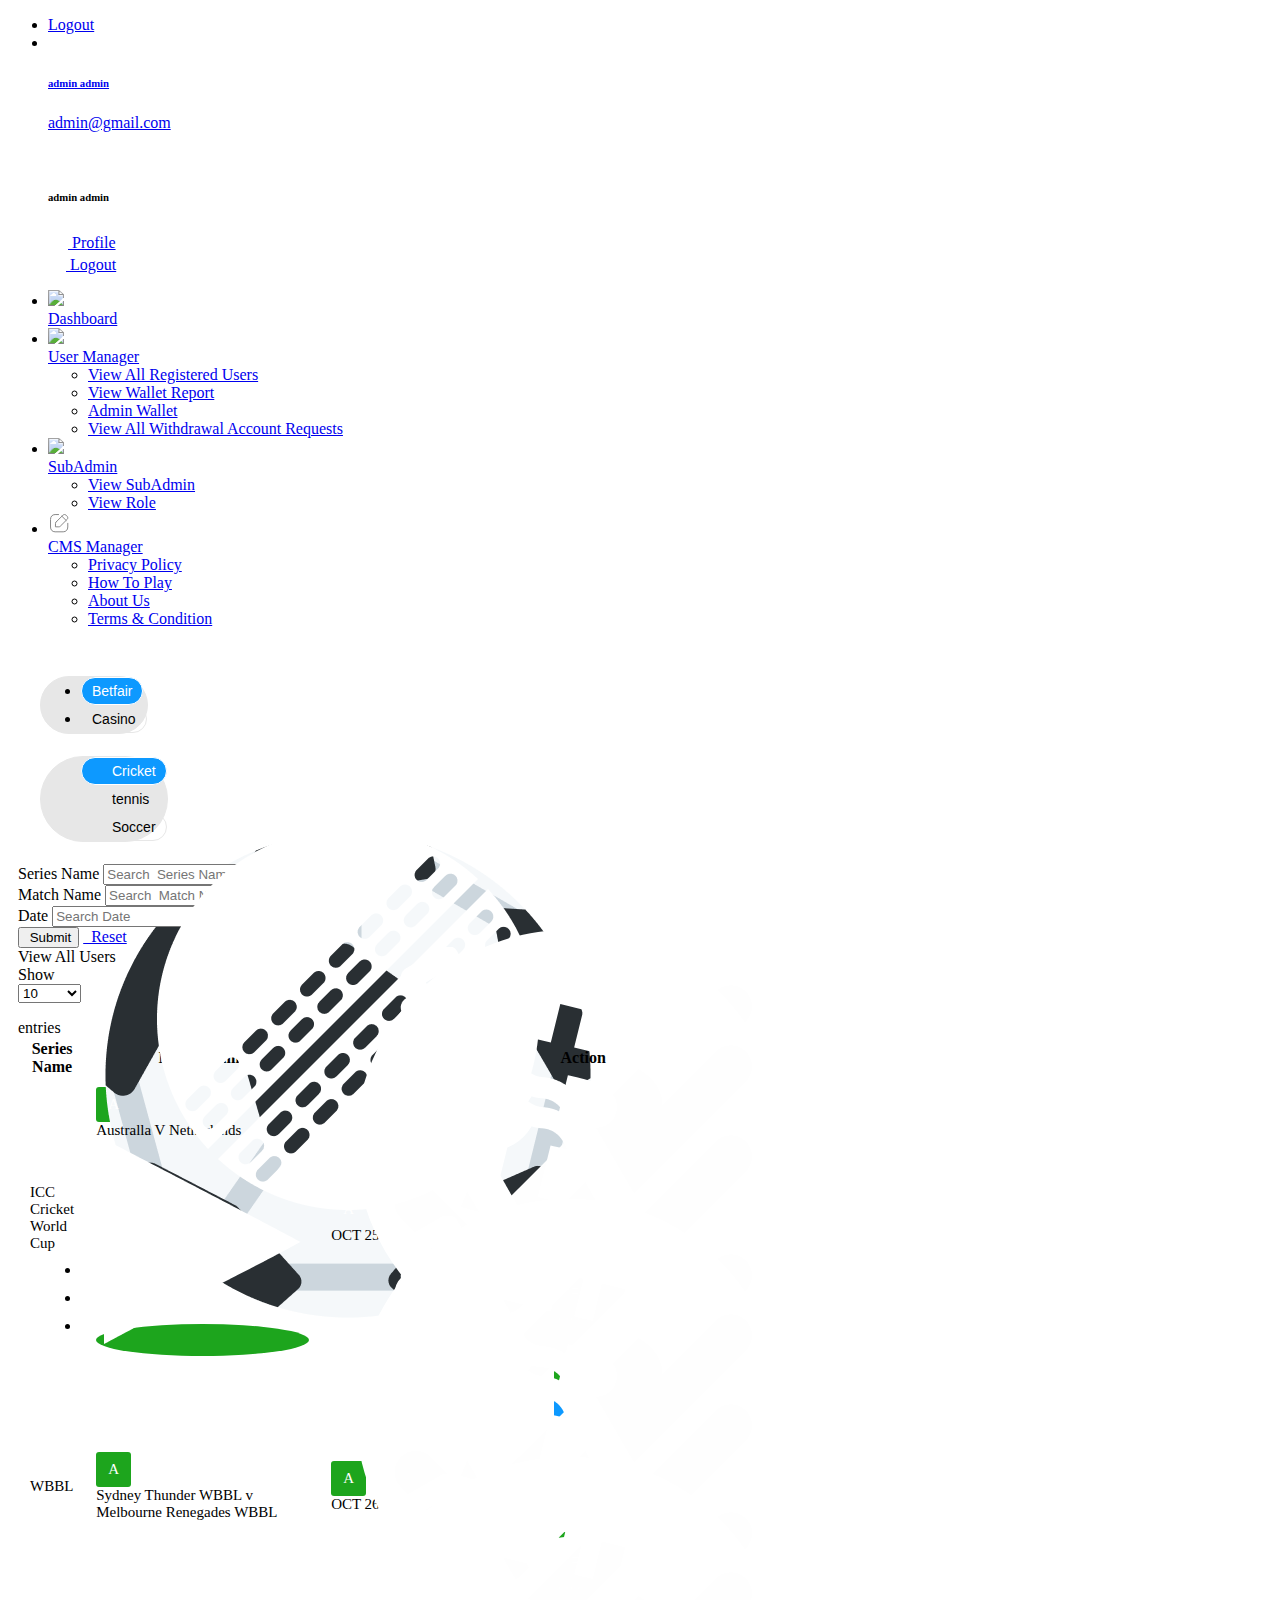
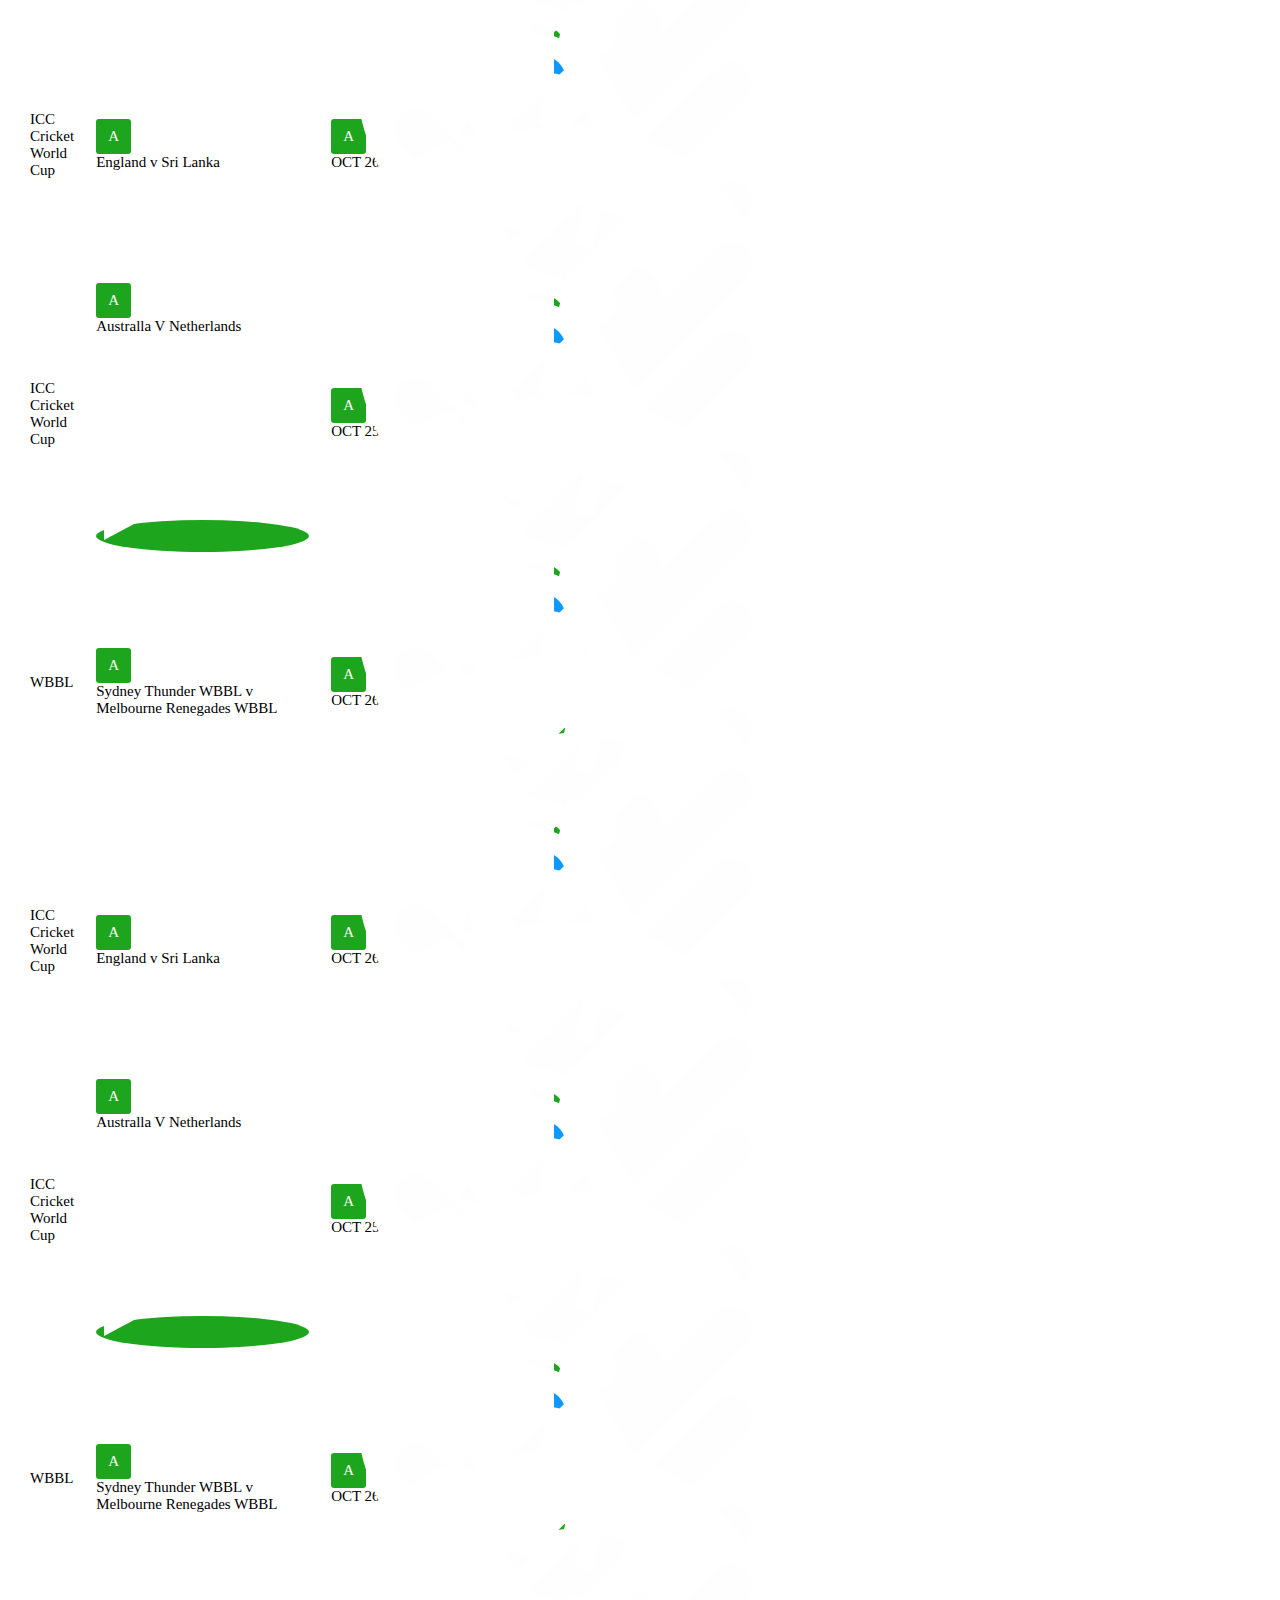
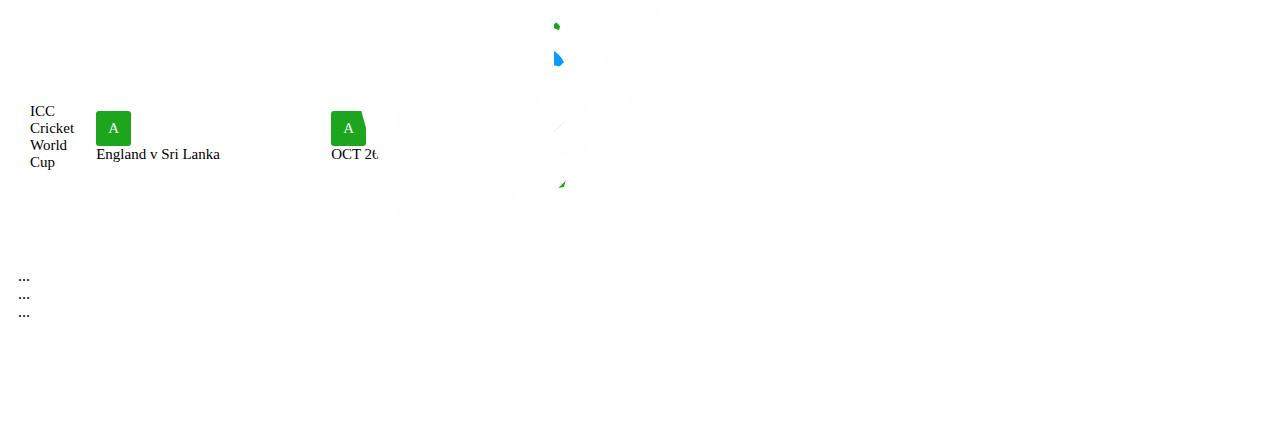
==== table.html @ d3af6e71 "table" ====
<!DOCTYPE html>
<html lang="en">
<head>
  <meta charset="UTF-8">
  <meta name="viewport" content="width=device-width, initial-scale=1.0">
  <title>Document</title>
  <script src="http://206.189.129.134:4003/vendor/global/global.min.js"></script>
  <script src="http://206.189.129.134:4003/vendor/toastr/js/toastr.min.js"></script>
  <script src="http://206.189.129.134:4003/js/plugins-init/toastr-init.js"></script>
  <script src="http://206.189.129.134:4003/vendor/bootstrap-select/dist/js/bootstrap-select.min.js"></script>
  <script src="http://206.189.129.134:4003/js/custom.js"></script>
  <script src="http://206.189.129.134:4003/js/deznav-init.js"></script>
  <script src="http://206.189.129.134:4003/js/demo.js"></script>
  <script src="http://206.189.129.134:4003/js/styleSwitcher.js"></script>
  <script src=""></script>
  <script src=""></script>

  <link rel="stylesheet" href="http://206.189.129.134:4003/vendor/swiper/css/swiper-bundle.min.css">
  <link rel="stylesheet" href="https://fonts.googleapis.com/css2?family=Material+Icons">
  <link rel="stylesheet" href="http://206.189.129.134:4003/vendor/toastr/css/toastr.min.css">
  <link rel="stylesheet" href="http://206.189.129.134:4003/vendor/bootstrap-select/dist/css/bootstrap-select.min.css">
  <link rel="stylesheet" href="http://206.189.129.134:4003/css/style.css">
  <link rel="stylesheet" href="https://fonts.googleapis.com/css2?family=Material+Icons">
  <link rel="stylesheet" href="https://cdnjs.cloudflare.com/ajax/libs/noUiSlider/14.6.4/nouislider.min.css">
  <link rel="stylesheet" href="http://206.189.129.134:4003/vendor/datatables/css/jquery.dataTables.min.css">
  <link rel="stylesheet" href="http://206.189.129.134:4003/vendor/jvmap/jquery-jvectormap.css">
  <link rel="stylesheet" href="https://cdn.datatables.net/buttons/1.6.4/css/buttons.dataTables.min.css">
  <link rel="stylesheet" href="css/style.min.css">
  <link rel="stylesheet" href="">
  <link rel="stylesheet" href="">
  <link rel="stylesheet" href="">
  <link rel="stylesheet" href="">
  <link rel="stylesheet" href="">
  <link rel="stylesheet" href="">
  <link rel="stylesheet" href="">
  <link rel="stylesheet" href="">
  <link rel="stylesheet" href="">
  <link rel="stylesheet" href="">
  <link rel="stylesheet" href="">
  <link rel="stylesheet" href="">
  <link rel="stylesheet" href="">
  <link rel="stylesheet" href="">
  <link rel="stylesheet" href="">
  <link rel="stylesheet" href="">
  <link rel="stylesheet" href="">
  <link rel="stylesheet" href="">

</head>
<body data-typography="poppins" data-theme-version="light" data-layout="vertical" data-nav-headerbg="color_4" data-headerbg="color_4" data-sidebar-style="full" data-sidebarbg="color_1" data-sidebar-position="fixed" data-header-position="fixed" data-container="wide" direction="ltr" data-primary="color_1" data-secondary="color_1">
  <div class="header">
    <div class="header-content">
        <nav class="navbar navbar-expand">
            <div class="collapse navbar-collapse justify-content-between">
                <ul class="navbar-nav header-right" style="margin-left: auto;">
                    <li class="nav-item align-items-center header-border"><a href="/admin/logout/" class="btn btn-primary btn-sm">Logout</a></li>	
                    <li class="nav-item ps-3">
                        <div class="dropdown header-profile2">
                            <a class="nav-link" href="javascript:void(0);" role="button" data-bs-toggle="dropdown" aria-expanded="false">
                                <div class="header-info2 d-flex align-items-center">
                                    <div class="header-media">
                                        <img src="https://img.freepik.com/free-vector/businessman-character-avatar-isolated_24877-60111.jpg?t=st=1689675958~exp=1689676558~hmac=f49889901bd73c06b5308c93161fd1a8037c635e948633e779c9046f9542cd0f" alt="">
                                    </div>
                                    <div class="header-info">
                                        <h6>admin admin</h6>
                                        <p>admin@gmail.com</p>
                                    </div>
                                    
                                </div>
                            </a>
                            <div class="dropdown-menu dropdown-menu-end">
                                <div class="card border-0 mb-0">
                                    <div class="card-header py-2">
                                        <div class="products">
                                            <img src="https://img.freepik.com/free-vector/businessman-character-avatar-isolated_24877-60111.jpg?t=st=1689675958~exp=1689676558~hmac=f49889901bd73c06b5308c93161fd1a8037c635e948633e779c9046f9542cd0f" class="avatar avatar-md" alt="">
                                            <div>
                                                <h6>admin admin</h6>
                                                	
                                            </div>	
                                        </div>
                                    </div>
                                    <div class="card-body px-0 py-2">
                                        <a href="/admin/adminProfile" class="dropdown-item ai-icon ">
                                            <svg width="20" height="20" viewBox="0 0 24 24" fill="none" xmlns="http://www.w3.org/2000/svg">
                                            <path fill-rule="evenodd" clip-rule="evenodd" d="M11.9848 15.3462C8.11714 15.3462 4.81429 15.931 4.81429 18.2729C4.81429 20.6148 8.09619 21.2205 11.9848 21.2205C15.8524 21.2205 19.1543 20.6348 19.1543 18.2938C19.1543 15.9529 15.8733 15.3462 11.9848 15.3462Z" stroke="var(--primary)" stroke-width="1.5" stroke-linecap="round" stroke-linejoin="round"></path>
                                            <path fill-rule="evenodd" clip-rule="evenodd" d="M11.9848 12.0059C14.5229 12.0059 16.58 9.94779 16.58 7.40969C16.58 4.8716 14.5229 2.81445 11.9848 2.81445C9.44667 2.81445 7.38857 4.8716 7.38857 7.40969C7.38 9.93922 9.42381 11.9973 11.9524 12.0059H11.9848Z" stroke="var(--primary)" stroke-width="1.42857" stroke-linecap="round" stroke-linejoin="round"></path>
                                            </svg>

                                            <span class="ms-2">Profile </span>
                                        </a>
                                       
                                       
                                      
                                    </div>
                                    <div class="card-footer px-0 py-2">
                                        
                                        <a href="/admin/logout" class="dropdown-item ai-icon">
                                            <svg xmlns="http://www.w3.org/2000/svg" width="18" height="18" viewBox="0 0 24 24" fill="none" stroke="var(--primary)" stroke-width="2" stroke-linecap="round" stroke-linejoin="round"><path d="M9 21H5a2 2 0 0 1-2-2V5a2 2 0 0 1 2-2h4"></path><polyline points="16 17 21 12 16 7"></polyline><line x1="21" y1="12" x2="9" y2="12"></line></svg>
                                            <span class="ms-2">Logout </span>
                                        </a>
                                    </div>
                                </div>
                                
                            </div>
                        </div>
                    </li>
                </ul>
            </div>
        </nav>
    </div>
</div>
<div class="deznav">
  <div class="deznav-scroll mm-active">
    <ul class="metismenu mm-show" id="menu">
      
      <li> <a href="/admin/home/" aria-expanded="false">
        <div class="menu-icon">
          <img src="/icons/dashboard.svg">

        </div>	
        <span class="nav-text">Dashboard</span>
        </a>
      </li>

      <li class="mm-active"><a class="has-arrow " href="javascript:void(0);" aria-expanded="false">
        <div class="menu-icon">
          <img src="/icons/user.svg">
        </div>	
        <span class="nav-text">User Manager</span>
        </a>
        <ul aria-expanded="false" class="mm-collapse mm-show left" style="">
          <li class="mm-active"><a href="/admin/view-users-page-list" class="mm-active">View All Registered Users</a></li>
          <li><a href="/admin/userswallet">View Wallet Report</a></li>
          <li><a href="/admin/wallet-list">Admin Wallet</a></li>
          <!-- <li><a href="/admin/view-wallet-transaction">View Wallet Transaction</a></li> -->
          <li><a href="/admin/withdraw_amount">View All Withdrawal Account Requests</a></li>
          <!-- <li><a href="/admin/view-live-rewards">User Live Reward</a></li> -->
          <!-- <li><a href="/admin/view-wallet-request">View WalletRequest</a></li> -->
          <!-- <li><a href="/admin/view-bonus-page">View Bonus</a></li> -->
          <!-- <li><a href="/admin/view-user-bets">View user Bets</a></li>
          <li><a href="/admin/view-casino-bets">View casino Bets</a></li> -->
        </ul>
      </li>

      <li><a class="has-arrow " href="javascript:void(0);" aria-expanded="false">
        <div class="menu-icon">
          <img src="/icons/subadmin.svg">

        </div>	
        <span class="nav-text">SubAdmin</span>
        </a>
        <ul aria-expanded="false" class="mm-collapse left" style="">
          <li><a href="/admin/subadmin-list">View SubAdmin</a></li>
          <li><a href="/admin/view-role">View Role</a></li>
        </ul>
      </li>

      

      <!-- <li><a class="has-arrow " href="javascript:void(0);" aria-expanded="false">
        <div class="menu-icon">
          <svg width="22" height="22" viewBox="0 0 22 22" fill="none" xmlns="http://www.w3.org/2000/svg">
            <path d="M10.5346 2.55658H7.1072C4.28845 2.55658 2.52112 4.55216 2.52112 7.37733V14.9985C2.52112 17.8237 4.2802 19.8192 7.1072 19.8192H15.1959C18.0238 19.8192 19.7829 17.8237 19.7829 14.9985V11.3062" stroke="#888888" stroke-linecap="round" stroke-linejoin="round"/>
            <path fill-rule="evenodd" clip-rule="evenodd" d="M8.09214 10.0108L14.9424 3.16057C15.7958 2.30807 17.1791 2.30807 18.0325 3.16057L19.1481 4.27615C20.0015 5.12957 20.0015 6.51374 19.1481 7.36624L12.2648 14.2495C11.8917 14.6226 11.3857 14.8325 10.8577 14.8325H7.42389L7.51006 11.3675C7.52289 10.8578 7.73097 10.372 8.09214 10.0108Z" stroke="#888888" stroke-linecap="round" stroke-linejoin="round"/>
            <path d="M13.9014 4.21895L18.0869 8.40445" stroke="#888888" stroke-linecap="round" stroke-linejoin="round"/>
          </svg>
        </div>	
        <span class="nav-text">Currency</span>
        </a>
        <ul aria-expanded="false">
          <li><a href="/admin/view-currency">View</a></li>
        </ul>
         <ul aria-expanded="false">
          <li><a href="/admin/add-currency-page">Add</a></li>
        </ul>
      </li> -->
      
      <!-- <li><a class="has-arrow " href="javascript:void(0);" aria-expanded="false">
        <div class="menu-icon">
          <svg width="22" height="22" viewBox="0 0 22 22" fill="none" xmlns="http://www.w3.org/2000/svg">
            <path d="M10.5346 2.55658H7.1072C4.28845 2.55658 2.52112 4.55216 2.52112 7.37733V14.9985C2.52112 17.8237 4.2802 19.8192 7.1072 19.8192H15.1959C18.0238 19.8192 19.7829 17.8237 19.7829 14.9985V11.3062" stroke="#888888" stroke-linecap="round" stroke-linejoin="round"/>
            <path fill-rule="evenodd" clip-rule="evenodd" d="M8.09214 10.0108L14.9424 3.16057C15.7958 2.30807 17.1791 2.30807 18.0325 3.16057L19.1481 4.27615C20.0015 5.12957 20.0015 6.51374 19.1481 7.36624L12.2648 14.2495C11.8917 14.6226 11.3857 14.8325 10.8577 14.8325H7.42389L7.51006 11.3675C7.52289 10.8578 7.73097 10.372 8.09214 10.0108Z" stroke="#888888" stroke-linecap="round" stroke-linejoin="round"/>
            <path d="M13.9014 4.21895L18.0869 8.40445" stroke="#888888" stroke-linecap="round" stroke-linejoin="round"/>
          </svg>
        </div>	
        <span class="nav-text">Games</span>
        </a>
        <ul aria-expanded="false">
          <li><a href="/admin/view-games">View Games</a></li>
        </ul>
      </li> -->

      <!-- <li><a class="has-arrow " href="javascript:void(0);" aria-expanded="false">
        <div class="menu-icon">
          <img src="/icons/crypto.svg" >
        </div>	
        <span class="nav-text">Crypto</span>
        </a>
        <ul aria-expanded="false">
          <li><a href="/admin/view-crypto">View</a></li>
          <li><a href="/admin/view-network-list">View Network List</a></li>
          <li><a href="/admin/view-deposit-data">View Deposit Address</a></li>


        </ul>
        <ul aria-expanded="false">
          <li><a href="/admin/add-crypto-page">Add</a></li>
        </ul>
      </li> -->

      <!-- <li><a class="has-arrow " href="javascript:void(0);" aria-expanded="false">
        <div class="menu-icon">
          <img src="/icons/partner.svg" >

        </div>	
        <span class="nav-text">Partners</span>
        </a>
        <ul aria-expanded="false">
          <li><a href="/admin/view-partners-data">View</a></li>
        </ul>
      </li> -->
      <!-- <li><a class="has-arrow " href="javascript:void(0);" aria-expanded="false">
        <div class="menu-icon">
          <svg width="22" height="22" viewBox="0 0 22 22" fill="none" xmlns="http://www.w3.org/2000/svg">
            <path d="M10.5346 2.55658H7.1072C4.28845 2.55658 2.52112 4.55216 2.52112 7.37733V14.9985C2.52112 17.8237 4.2802 19.8192 7.1072 19.8192H15.1959C18.0238 19.8192 19.7829 17.8237 19.7829 14.9985V11.3062" stroke="#888888" stroke-linecap="round" stroke-linejoin="round"/>
            <path fill-rule="evenodd" clip-rule="evenodd" d="M8.09214 10.0108L14.9424 3.16057C15.7958 2.30807 17.1791 2.30807 18.0325 3.16057L19.1481 4.27615C20.0015 5.12957 20.0015 6.51374 19.1481 7.36624L12.2648 14.2495C11.8917 14.6226 11.3857 14.8325 10.8577 14.8325H7.42389L7.51006 11.3675C7.52289 10.8578 7.73097 10.372 8.09214 10.0108Z" stroke="#888888" stroke-linecap="round" stroke-linejoin="round"/>
            <path d="M13.9014 4.21895L18.0869 8.40445" stroke="#888888" stroke-linecap="round" stroke-linejoin="round"/>
          </svg>
        </div>	
        <span class="nav-text">Damble Wheel</span>
        </a>
        <ul aria-expanded="false">
          <li><a href="/admin/view-damble-wheel-data">View</a></li>
        </ul>
      </li> -->
      <!-- <li><a class="has-arrow " href="javascript:void(0);" aria-expanded="false">
        <div class="menu-icon">
          <img src="/icons/casino.svg">
        </div>	
        <span class="nav-text">Casino Categories</span>
        </a>
        <ul aria-expanded="false">
          <li><a href="/admin/view-casino-games-cat">View</a></li>
          <li><a href="/admin/view-sports-book-category">Sports Book Categroy</a></li>
          <li><a href="/admin/view-providers-page">Providers</a></li>
        </ul>
      </li> -->

      
      <!-- <li><a class="has-arrow " href="javascript:void(0);" aria-expanded="false">
        <div class="menu-icon">
          <img src="/icons/email.svg">

        </div>	
        <span class="nav-text">Email Notification</span>
        </a>
        <ul aria-expanded="false">
          <li><a href="/admin/sent-mail-page">Sent Notification</a></li>
        </ul>
      </li> -->


      <li><a class="has-arrow " href="javascript:void(0);" aria-expanded="false">
        <div class="menu-icon">
          <svg width="22" height="22" viewBox="0 0 22 22" fill="none" xmlns="http://www.w3.org/2000/svg">
            <path d="M10.5346 2.55658H7.1072C4.28845 2.55658 2.52112 4.55216 2.52112 7.37733V14.9985C2.52112 17.8237 4.2802 19.8192 7.1072 19.8192H15.1959C18.0238 19.8192 19.7829 17.8237 19.7829 14.9985V11.3062" stroke="#888888" stroke-linecap="round" stroke-linejoin="round"></path>
            <path fill-rule="evenodd" clip-rule="evenodd" d="M8.09214 10.0108L14.9424 3.16057C15.7958 2.30807 17.1791 2.30807 18.0325 3.16057L19.1481 4.27615C20.0015 5.12957 20.0015 6.51374 19.1481 7.36624L12.2648 14.2495C11.8917 14.6226 11.3857 14.8325 10.8577 14.8325H7.42389L7.51006 11.3675C7.52289 10.8578 7.73097 10.372 8.09214 10.0108Z" stroke="#888888" stroke-linecap="round" stroke-linejoin="round"></path>
            <path d="M13.9014 4.21895L18.0869 8.40445" stroke="#888888" stroke-linecap="round" stroke-linejoin="round"></path>
          </svg>
        </div>	
        <span class="nav-text">CMS Manager</span>
        </a>
        <ul aria-expanded="false" class="mm-collapse left" style="">
          <li><a href="/admin/add-privacy-policy">Privacy Policy</a></li>
        </ul>
        <ul aria-expanded="false" class="mm-collapse">
          <li><a href="/admin/add-how-to-play">How To Play</a></li>
        </ul>
        <ul aria-expanded="false" class="mm-collapse">
          <li><a href="/admin/add-about-us">About Us</a></li>
        </ul>
        <ul aria-expanded="false" class="mm-collapse">
          <li><a href="/admin/add-terms-and-condition">Terms &amp; Condition</a></li>
        </ul>
        <!-- <ul aria-expanded="false">
          <li><a href="/admin/view-partners-data">View Partners Data</a></li>

        </ul> -->

      </li>


      <!-- <li><a class="has-arrow " href="javascript:void(0);" aria-expanded="false">
        <div class="menu-icon">
          <svg width="22" height="22" viewBox="0 0 22 22" fill="none" xmlns="http://www.w3.org/2000/svg">
            <path d="M10.5346 2.55658H7.1072C4.28845 2.55658 2.52112 4.55216 2.52112 7.37733V14.9985C2.52112 17.8237 4.2802 19.8192 7.1072 19.8192H15.1959C18.0238 19.8192 19.7829 17.8237 19.7829 14.9985V11.3062" stroke="#888888" stroke-linecap="round" stroke-linejoin="round"/>
            <path fill-rule="evenodd" clip-rule="evenodd" d="M8.09214 10.0108L14.9424 3.16057C15.7958 2.30807 17.1791 2.30807 18.0325 3.16057L19.1481 4.27615C20.0015 5.12957 20.0015 6.51374 19.1481 7.36624L12.2648 14.2495C11.8917 14.6226 11.3857 14.8325 10.8577 14.8325H7.42389L7.51006 11.3675C7.52289 10.8578 7.73097 10.372 8.09214 10.0108Z" stroke="#888888" stroke-linecap="round" stroke-linejoin="round"/>
            <path d="M13.9014 4.21895L18.0869 8.40445" stroke="#888888" stroke-linecap="round" stroke-linejoin="round"/>
          </svg>
        </div>	
        <span class="nav-text">Live Rewards</span>
        </a>
        <ul aria-expanded="false">
          <li><a href="/admin/view-live-rewards">View</a></li>
        </ul>
      </li> -->

      <!-- <li><a class="has-arrow " href="javascript:void(0);" aria-expanded="false">
        <div class="menu-icon">
          <svg width="22" height="22" viewBox="0 0 22 22" fill="none" xmlns="http://www.w3.org/2000/svg">
            <path d="M10.5346 2.55658H7.1072C4.28845 2.55658 2.52112 4.55216 2.52112 7.37733V14.9985C2.52112 17.8237 4.2802 19.8192 7.1072 19.8192H15.1959C18.0238 19.8192 19.7829 17.8237 19.7829 14.9985V11.3062" stroke="#888888" stroke-linecap="round" stroke-linejoin="round"/>
            <path fill-rule="evenodd" clip-rule="evenodd" d="M8.09214 10.0108L14.9424 3.16057C15.7958 2.30807 17.1791 2.30807 18.0325 3.16057L19.1481 4.27615C20.0015 5.12957 20.0015 6.51374 19.1481 7.36624L12.2648 14.2495C11.8917 14.6226 11.3857 14.8325 10.8577 14.8325H7.42389L7.51006 11.3675C7.52289 10.8578 7.73097 10.372 8.09214 10.0108Z" stroke="#888888" stroke-linecap="round" stroke-linejoin="round"/>
            <path d="M13.9014 4.21895L18.0869 8.40445" stroke="#888888" stroke-linecap="round" stroke-linejoin="round"/>
          </svg>
        </div>	
        <span class="nav-text">Influencer Manager</span>
        </a>
        <ul aria-expanded="false">
          <li><a href="/admin/influencer-list">View</a></li>
        </ul>
      </li> -->

      <!-- <li><a class="has-arrow " href="javascript:void(0);" aria-expanded="false">
        <div class="menu-icon">
          <svg width="22" height="22" viewBox="0 0 22 22" fill="none" xmlns="http://www.w3.org/2000/svg">
            <path d="M10.5346 2.55658H7.1072C4.28845 2.55658 2.52112 4.55216 2.52112 7.37733V14.9985C2.52112 17.8237 4.2802 19.8192 7.1072 19.8192H15.1959C18.0238 19.8192 19.7829 17.8237 19.7829 14.9985V11.3062" stroke="#888888" stroke-linecap="round" stroke-linejoin="round"/>
            <path fill-rule="evenodd" clip-rule="evenodd" d="M8.09214 10.0108L14.9424 3.16057C15.7958 2.30807 17.1791 2.30807 18.0325 3.16057L19.1481 4.27615C20.0015 5.12957 20.0015 6.51374 19.1481 7.36624L12.2648 14.2495C11.8917 14.6226 11.3857 14.8325 10.8577 14.8325H7.42389L7.51006 11.3675C7.52289 10.8578 7.73097 10.372 8.09214 10.0108Z" stroke="#888888" stroke-linecap="round" stroke-linejoin="round"/>
            <path d="M13.9014 4.21895L18.0869 8.40445" stroke="#888888" stroke-linecap="round" stroke-linejoin="round"/>
          </svg>
        </div>	
        <span class="nav-text">Commission Manager</span>
        </a>
        <ul aria-expanded="false">
          <li><a href="/admin/view-commission-data">View</a></li>
        </ul>
      </li> -->

      <!-- <li><a class="has-arrow " href="javascript:void(0);" aria-expanded="false">
        <div class="menu-icon">
          <svg width="22" height="22" viewBox="0 0 22 22" fill="none" xmlns="http://www.w3.org/2000/svg">
            <path d="M10.5346 2.55658H7.1072C4.28845 2.55658 2.52112 4.55216 2.52112 7.37733V14.9985C2.52112 17.8237 4.2802 19.8192 7.1072 19.8192H15.1959C18.0238 19.8192 19.7829 17.8237 19.7829 14.9985V11.3062" stroke="#888888" stroke-linecap="round" stroke-linejoin="round"/>
            <path fill-rule="evenodd" clip-rule="evenodd" d="M8.09214 10.0108L14.9424 3.16057C15.7958 2.30807 17.1791 2.30807 18.0325 3.16057L19.1481 4.27615C20.0015 5.12957 20.0015 6.51374 19.1481 7.36624L12.2648 14.2495C11.8917 14.6226 11.3857 14.8325 10.8577 14.8325H7.42389L7.51006 11.3675C7.52289 10.8578 7.73097 10.372 8.09214 10.0108Z" stroke="#888888" stroke-linecap="round" stroke-linejoin="round"/>
            <path d="M13.9014 4.21895L18.0869 8.40445" stroke="#888888" stroke-linecap="round" stroke-linejoin="round"/>
          </svg>
        </div>	
        <span class="nav-text">Affiliate Manager</span>
        </a>
        <ul aria-expanded="false">
          <li><a href="/admin/view-affiliate-data">View</a></li>
          <li><a href="/admin/view-commission-data">Commison Manager</a></li>

        </ul>
      </li>

      <li><a class="has-arrow " href="javascript:void(0);" aria-expanded="false">
        <div class="menu-icon">
          <img src="/icons/partner.svg" >

        </div>	
        <span class="nav-text">News Manager</span>
        </a>
        <ul aria-expanded="false">
          <li><a href="/admin/view-news-data">View News Data</a></li>
          <li><a href="/admin/view-newsCategory-data">View News Category</a></li>
        </ul>
      </li> -->

      <!-- <li><a class="has-arrow " href="javascript:void(0);" aria-expanded="false">
        <div class="menu-icon">
          <img src="/icons/partner.svg" >

        </div>	
        <span class="nav-text">Quest Hub</span>
        </a>
        <ul aria-expanded="false">
          <li><a href="/admin/view-questhub-data">View</a></li>
        </ul>
      </li> -->

      <!-- <li><a class="has-arrow " href="javascript:void(0);" aria-expanded="false">
        <div class="menu-icon">
          <img src="/icons/partner.svg" >

        </div>	
        <span class="nav-text">News Categories</span>
        </a>
        <ul aria-expanded="false">
          <li><a href="/admin/view-newsCategory-data">View</a></li>
        </ul>
      </li> -->

      <!-- <li><a class="has-arrow " href="javascript:void(0);" aria-expanded="false">
        <div class="menu-icon">
          <svg width="22" height="22" viewBox="0 0 22 22" fill="none" xmlns="http://www.w3.org/2000/svg">
            <path d="M10.5346 2.55658H7.1072C4.28845 2.55658 2.52112 4.55216 2.52112 7.37733V14.9985C2.52112 17.8237 4.2802 19.8192 7.1072 19.8192H15.1959C18.0238 19.8192 19.7829 17.8237 19.7829 14.9985V11.3062" stroke="#888888" stroke-linecap="round" stroke-linejoin="round"/>
            <path fill-rule="evenodd" clip-rule="evenodd" d="M8.09214 10.0108L14.9424 3.16057C15.7958 2.30807 17.1791 2.30807 18.0325 3.16057L19.1481 4.27615C20.0015 5.12957 20.0015 6.51374 19.1481 7.36624L12.2648 14.2495C11.8917 14.6226 11.3857 14.8325 10.8577 14.8325H7.42389L7.51006 11.3675C7.52289 10.8578 7.73097 10.372 8.09214 10.0108Z" stroke="#888888" stroke-linecap="round" stroke-linejoin="round"/>
            <path d="M13.9014 4.21895L18.0869 8.40445" stroke="#888888" stroke-linecap="round" stroke-linejoin="round"/>
          </svg>
        </div>	
        <span class="nav-text">General Tabs</span>
        </a>
        <ul aria-expanded="false">
          <li><a href="/admin/view-general-tab">View General</a></li>
          <li><a href="/admin/view-questhub-data">View Quest Hub</a></li>
          <li><a href="/admin/sent-mail-page">Sent Notification</a></li>
          <li><a href="/admin/view-damble-wheel-data">View Damble Wheel</a></li>
        </ul>
      </li>
      <li><a class="has-arrow " href="javascript:void(0);" aria-expanded="false">
        <div class="menu-icon">
          <svg width="22" height="22" viewBox="0 0 22 22" fill="none" xmlns="http://www.w3.org/2000/svg">
            <path d="M10.5346 2.55658H7.1072C4.28845 2.55658 2.52112 4.55216 2.52112 7.37733V14.9985C2.52112 17.8237 4.2802 19.8192 7.1072 19.8192H15.1959C18.0238 19.8192 19.7829 17.8237 19.7829 14.9985V11.3062" stroke="#888888" stroke-linecap="round" stroke-linejoin="round"/>
            <path fill-rule="evenodd" clip-rule="evenodd" d="M8.09214 10.0108L14.9424 3.16057C15.7958 2.30807 17.1791 2.30807 18.0325 3.16057L19.1481 4.27615C20.0015 5.12957 20.0015 6.51374 19.1481 7.36624L12.2648 14.2495C11.8917 14.6226 11.3857 14.8325 10.8577 14.8325H7.42389L7.51006 11.3675C7.52289 10.8578 7.73097 10.372 8.09214 10.0108Z" stroke="#888888" stroke-linecap="round" stroke-linejoin="round"/>
            <path d="M13.9014 4.21895L18.0869 8.40445" stroke="#888888" stroke-linecap="round" stroke-linejoin="round"/>
          </svg>
        </div>	
        <span class="nav-text">Promotion</span>
        </a>
        <ul aria-expanded="false">
          <li><a href="/admin/view-promotion-page">View</a></li>
        </ul>
      </li>
      <li><a class="has-arrow " href="javascript:void(0);" aria-expanded="false">
        <div class="menu-icon">
          <svg width="22" height="22" viewBox="0 0 22 22" fill="none" xmlns="http://www.w3.org/2000/svg">
            <path d="M10.5346 2.55658H7.1072C4.28845 2.55658 2.52112 4.55216 2.52112 7.37733V14.9985C2.52112 17.8237 4.2802 19.8192 7.1072 19.8192H15.1959C18.0238 19.8192 19.7829 17.8237 19.7829 14.9985V11.3062" stroke="#888888" stroke-linecap="round" stroke-linejoin="round"/>
            <path fill-rule="evenodd" clip-rule="evenodd" d="M8.09214 10.0108L14.9424 3.16057C15.7958 2.30807 17.1791 2.30807 18.0325 3.16057L19.1481 4.27615C20.0015 5.12957 20.0015 6.51374 19.1481 7.36624L12.2648 14.2495C11.8917 14.6226 11.3857 14.8325 10.8577 14.8325H7.42389L7.51006 11.3675C7.52289 10.8578 7.73097 10.372 8.09214 10.0108Z" stroke="#888888" stroke-linecap="round" stroke-linejoin="round"/>
            <path d="M13.9014 4.21895L18.0869 8.40445" stroke="#888888" stroke-linecap="round" stroke-linejoin="round"/>
          </svg>
        </div>	
        <span class="nav-text">Banner</span>
        </a>
        <ul aria-expanded="false">
          <li><a href="/admin/banner">View</a></li>
        </ul>
      </li> -->
    </ul>
  </div>
</div>
  <div class="content-body">
      <div class="row">
        <div class="col-12">
          <ul class="nav nav-tabs navTabs mb-0" id="myTab" role="tablist">
            <li class="nav-item" role="presentation">
              <button class="nav-link navLink active" id="Betfair-tab" data-bs-toggle="tab" data-bs-target="#Betfair-tab-pane" type="button" role="tab" aria-controls="Betfair-tab-pane" aria-selected="true">Betfair</button>
            </li>
            <li class="nav-item" role="presentation">
              <button class="nav-link navLink" id="Casino-tab" data-bs-toggle="tab" data-bs-target="#Casino-tab-pane" type="button" role="tab" aria-controls="Casino-tab-pane" aria-selected="false">Casino</button>
            </li>
          </ul>
          <div class="tab-content" id="myTabContent">
            <div class="tab-pane fade show active" id="Betfair-tab-pane" role="tabpanel" aria-labelledby="Betfair-tab" tabindex="0">
              <div class="row">
                <div class="col-12">
                  <ul class="nav nav-tabs navTabs mb-0" id="myTab" role="tablist">
                    <li class="nav-item" role="presentation">
                      <button class="nav-link navLink active" id="Cricket-tab" data-bs-toggle="tab" data-bs-target="#Cricket-tab-pane" type="button" role="tab" aria-controls="Cricket-tab-pane" aria-selected="true"><span class="d-inline-flex ballIcon"><img src="img/Cricket.png" alt="cricket" class="img-fluid w-100 h-100"></span> Cricket</button>
                    </li>
                    <li class="nav-item" role="presentation">
                      <button class="nav-link navLink" id="tennis-tab" data-bs-toggle="tab" data-bs-target="#tennis-tab-pane" type="button" role="tab" aria-controls="tennis-tab-pane" aria-selected="false"><span class="d-inline-flex ballIcon"><img src="img/Tennis.png" alt="cricket" class="img-fluid w-100 h-100"></span> tennis</button>
                    </li>
                    <li class="nav-item" role="presentation">
                      <button class="nav-link navLink" id="Soccer-tab" data-bs-toggle="tab" data-bs-target="#Soccer-tab-pane" type="button" role="tab" aria-controls="Soccer-tab-pane" aria-selected="false"><span class="d-inline-flex ballIcon"><img src="img/Soccer.png" alt="cricket" class="img-fluid w-100 h-100"></span> Soccer</button>
                    </li>
                  </ul>
                  <div class="tab-content" id="myTabContent">
                    <div class="tab-pane fade show active" id="Cricket-tab-pane" role="tabpanel" aria-labelledby="Cricket-tab" tabindex="0">
                      <div class="container-fluid mt-n10">

                        <div class="row">
                            <div class="col-md-12">
                                <div class="card mb-3">
                                    <div class="card-heading p-3">
                                        <form method="get" action="/admin/view-users-page-list" autocomplete="off">
                                            <div class="sbp-preview position-relative">
                                                <div class="form-group">
                                                    <div class="row mx-0">
                                                        <div class="col-md-4">
                                                            <div class="form-group my-3">
                                                                
                                                                    <input type="hidden" id="userId">
                                                                
                                                                <label for="Series Name" class="text-bold">Series Name</label>
                                                                
                                                                <input placeholder="Search  Series Name" id="Series Name" class="form-control form-control-solid" name="Series Name" type="text">   
                                                                    
                                                            </div>
                                                        </div>
        
                                                        <div class="col-md-4">
                                                            <div class="form-group my-3">
                                                            <label for="start_date" class="">Match Name</label>
                                                            
                                                            <input class="form-control form-control-solid datetimepickerget" name="email" type="text" id="email" placeholder="Search  Match Name">  
                                                             
                                                            </div>
                                                        </div>
                                                        <div class="col-md-4">
                                                            <div class="form-group my-3">
                                                                <label for="end_date" class="">Date</label>
                                                                
                                                                <input class="form-control form-control-solid datetimepickerget" name="Date" type="text" id="phone" placeholder="Search Date">
                                                                 
                                                            </div>
                                                        </div>
        
                                                        <div class="col-12 text-right mt-4 mb-2">
                                                            <button class="btn btn-sm btn-primary text-uppercase" type="submit"><i class="far fa-check-circle"></i>&nbsp;Submit</button>
                                                            <a href="/admin/view-users-page-list" class="btn btn-sm btn-warning text-uppercase" type="reset"><i class="fa fa-undo"></i>&nbsp; Reset</a>
                                                        </div>
                                                    </div>
                                                </div>
                                            </div>
                                        </form>
                                    </div>
                                </div>
                            </div>
                        </div>
        
                        <div class="card mb-4" style="height: auto;">
                            <div class="card-header">View All Users</div>
                            <div class="card-body">
                              <div class="datatable table-responsive">
                                <div class="dataTables_length" id="series_datatable_length"><label>Show <div class=""><div class=""><div class=""><select name="series_datatable_length" aria-controls="series_datatable" class=""><option value="10">10</option><option value="25">25</option><option value="50">50</option><option value="100">100</option><option value="1000">1,000</option><option value="10000">10,000</option></select><div class="filter-option"><div class="filter-option-inner"><div class="filter-option-inner-inner"></div></div> </div><div class="dropdown-menu "><div class="inner show" role="listbox" id="bs-select-3" tabindex="-1"><ul class="dropdown-menu inner show" role="presentation"></ul></div></div></div><div class="filter-option"><div class="filter-option-inner"><div class="filter-option-inner-inner"></div></div> </div><div class="dropdown-menu "><div class="inner show" role="listbox" id="bs-select-2" tabindex="-1"><ul class="dropdown-menu inner show" role="presentation"></ul></div></div></div><div class="filter-option"><div class="filter-option-inner"><div class="filter-option-inner-inner"></div></div> </div><div class="dropdown-menu "><div class="inner show" role="listbox" id="bs-select-1" tabindex="-1"><ul class="dropdown-menu inner show" role="presentation"></ul></div></div></div> entries</label></div>

                                <!-- table section start  -->
                                <table class="table tableSectionNew table-bordered table-striped table-hover text-nowrap dataTable" id="test">
                              
                                  <thead>
                                    <tr role="row">
                                      <th data-toggle="tooltip" title="User ID" class="sorting" tabindex="0" aria-controls="series_datatable" rowspan="1" colspan="1" aria-label="S NO.: activate to sort column ascending" style="width: 54px;">Series Name</th>
                                      <th class="sorting" tabindex="0" aria-controls="series_datatable" rowspan="1" colspan="1" aria-label="user Name: activate to sort column ascending" style="width: 95px;">Match Name</th>
                                      <th class="sorting_asc" tabindex="0" aria-controls="series_datatable" rowspan="1" colspan="1" aria-label="Email: activate to sort column descending" style="width: 219px;" aria-sort="ascending">Date</th>
                                      <th data-toggle="tooltip" title="Total Referrals" class="sorting" tabindex="0" aria-controls="series_datatable" rowspan="1" colspan="1" aria-label="User Bet: activate to sort column ascending" style="width: 76px;">Action</th>
                                    </tr>
                                  </thead>
                                  <tbody>
                                    <tr>
                                      <td class="tableDataTd">ICC Cricket World Cup</td>
                                      <td class="tableDataTd"><span class="innerSectionTd d-inline-flex">A</span> Australla V Netherlands <span class="d-inline-flex"> <a href="javascript:;" class="text-decoration-none d-flex align-items-center playIcon"><img src="img/playbtn.png" alt="play" class="img-fluid w-100 h-100"></a> </span></td>
                                      <td class="tableDataTd"><span class="innerSectionTd d-inline-flex">A</span> OCT 25 2023 02:00:00 PM</td>
                                      <td class="tableDataTd">
                                        <div class="d-flex align-items-center gap-2">
                                          <button type="button" class="tableButton"><img src="img/check.svg" alt="play" class="img-fluid w-100 h-100"></button>
                                          <button type="button" class="tableButton" style="background-color: #0D99FF;"><img src="img/bitcoin.svg" alt="play" class="img-fluid w-100 h-100"></button>
                                          <button type="button" class="tableButton"><img src="img/check.svg" alt="play" class="img-fluid w-100 h-100"></button>
                                          <button type="button" class="tableButton" style="background-color: #FF9F00;"><img src="img/ballcricket.png" alt="play" class="img-fluid w-100 h-100"></button>
                                          <button type="button" class="tableButton" style="background-color: #FF9F00;"><img src="img/ballcricket.png" alt="play" class="img-fluid w-100 h-100"></button>
                                          <button type="button" class="tableButton"><img src="img/check.svg" alt="play" class="img-fluid w-100 h-100"></button>
                                          <button type="button" class="tableButton">MF</button>
                                          <button type="button" class="tableButton">MM</button>
                                        </div>
                                      </td>
                                    </tr>
                                    <tr>
                                      <td class="tableDataTd">WBBL</td>
                                      <td class="tableDataTd"><span class="innerSectionTd d-inline-flex">A</span> Sydney Thunder WBBL v Melbourne Renegades WBBL</td>
                                      <td class="tableDataTd"><span class="innerSectionTd d-inline-flex">A</span> OCT 26 2023 09:30:00 AM</td>
                                      <td class="tableDataTd">
                                        <div class="d-flex align-items-center gap-2">
                                          <button type="button" class="tableButton"><img src="img/check.svg" alt="play" class="img-fluid w-100 h-100"></button>
                                          <button type="button" class="tableButton" style="background-color: #0D99FF;"><img src="img/bitcoin.svg" alt="play" class="img-fluid w-100 h-100"></button>
                                          <button type="button" class="tableButton"><img src="img/check.svg" alt="play" class="img-fluid w-100 h-100"></button>
                                          <button type="button" class="tableButton" style="background-color: #ff1100;"><img src="img/ballcricket.png" alt="play" class="img-fluid w-100 h-100"></button>
                                          <button type="button" class="tableButton" style="background-color: #FF9F00;"><img src="img/ballcricket.png" alt="play" class="img-fluid w-100 h-100"></button>
                                          <button type="button" class="tableButton"><img src="img/check.svg" alt="play" class="img-fluid w-100 h-100"></button>
                                          <button type="button" class="tableButton">MF</button>
                                          <button type="button" class="tableButton">MM</button>
                                        </div>
                                      </td>
                                    </tr>
                                    <tr>
                                      <td class="tableDataTd">ICC Cricket World Cup</td>
                                      <td class="tableDataTd"><span class="innerSectionTd d-inline-flex">A</span> England v Sri Lanka </td>
                                      <td class="tableDataTd"><span class="innerSectionTd d-inline-flex">A</span> OCT 26 2023 02:00:00 PM</td>
                                      <td class="tableDataTd">
                                        <div class="d-flex align-items-center gap-2">
                                          <button type="button" class="tableButton"><img src="img/check.svg" alt="play" class="img-fluid w-100 h-100"></button>
                                          <button type="button" class="tableButton" style="background-color: #0D99FF;"><img src="img/bitcoin.svg" alt="play" class="img-fluid w-100 h-100"></button>
                                          <button type="button" class="tableButton"><img src="img/check.svg" alt="play" class="img-fluid w-100 h-100"></button>
                                          <button type="button" class="tableButton" style="background-color: #ff1100;"><img src="img/ballcricket.png" alt="play" class="img-fluid w-100 h-100"></button>
                                          <button type="button" class="tableButton" style="background-color: #FF9F00;"><img src="img/ballcricket.png" alt="play" class="img-fluid w-100 h-100"></button>
                                          <button type="button" class="tableButton"><img src="img/check.svg" alt="play" class="img-fluid w-100 h-100"></button>
                                          <button type="button" class="tableButton">MF</button>
                                          <button type="button" class="tableButton">MM</button>
                                        </div>
                                      </td>
                                    </tr>
                                    <tr>
                                      <td class="tableDataTd">ICC Cricket World Cup</td>
                                      <td class="tableDataTd"><span class="innerSectionTd d-inline-flex">A</span> Australla V Netherlands <span class="d-inline-flex"> <a href="javascript:;" class="text-decoration-none d-flex align-items-center playIcon"><img src="img/playbtn.png" alt="play" class="img-fluid w-100 h-100"></a> </span></td>
                                      <td class="tableDataTd"><span class="innerSectionTd d-inline-flex">A</span> OCT 25 2023 02:00:00 PM</td>
                                      <td class="tableDataTd">
                                        <div class="d-flex align-items-center gap-2">
                                          <button type="button" class="tableButton"><img src="img/check.svg" alt="play" class="img-fluid w-100 h-100"></button>
                                          <button type="button" class="tableButton" style="background-color: #0D99FF;"><img src="img/bitcoin.svg" alt="play" class="img-fluid w-100 h-100"></button>
                                          <button type="button" class="tableButton"><img src="img/check.svg" alt="play" class="img-fluid w-100 h-100"></button>
                                          <button type="button" class="tableButton" style="background-color: #FF9F00;"><img src="img/ballcricket.png" alt="play" class="img-fluid w-100 h-100"></button>
                                          <button type="button" class="tableButton" style="background-color: #FF9F00;"><img src="img/ballcricket.png" alt="play" class="img-fluid w-100 h-100"></button>
                                          <button type="button" class="tableButton"><img src="img/check.svg" alt="play" class="img-fluid w-100 h-100"></button>
                                          <button type="button" class="tableButton">MF</button>
                                          <button type="button" class="tableButton">MM</button>
                                        </div>
                                      </td>
                                    </tr>
                                    <tr>
                                      <td class="tableDataTd">WBBL</td>
                                      <td class="tableDataTd"><span class="innerSectionTd d-inline-flex">A</span> Sydney Thunder WBBL v Melbourne Renegades WBBL</td>
                                      <td class="tableDataTd"><span class="innerSectionTd d-inline-flex">A</span> OCT 26 2023 09:30:00 AM</td>
                                      <td class="tableDataTd">
                                        <div class="d-flex align-items-center gap-2">
                                          <button type="button" class="tableButton"><img src="img/check.svg" alt="play" class="img-fluid w-100 h-100"></button>
                                          <button type="button" class="tableButton" style="background-color: #0D99FF;"><img src="img/bitcoin.svg" alt="play" class="img-fluid w-100 h-100"></button>
                                          <button type="button" class="tableButton"><img src="img/check.svg" alt="play" class="img-fluid w-100 h-100"></button>
                                          <button type="button" class="tableButton" style="background-color: #ff1100;"><img src="img/ballcricket.png" alt="play" class="img-fluid w-100 h-100"></button>
                                          <button type="button" class="tableButton" style="background-color: #FF9F00;"><img src="img/ballcricket.png" alt="play" class="img-fluid w-100 h-100"></button>
                                          <button type="button" class="tableButton"><img src="img/check.svg" alt="play" class="img-fluid w-100 h-100"></button>
                                          <button type="button" class="tableButton">MF</button>
                                          <button type="button" class="tableButton">MM</button>
                                        </div>
                                      </td>
                                    </tr>
                                    <tr>
                                      <td class="tableDataTd">ICC Cricket World Cup</td>
                                      <td class="tableDataTd"><span class="innerSectionTd d-inline-flex">A</span> England v Sri Lanka </td>
                                      <td class="tableDataTd"><span class="innerSectionTd d-inline-flex">A</span> OCT 26 2023 02:00:00 PM</td>
                                      <td class="tableDataTd">
                                        <div class="d-flex align-items-center gap-2">
                                          <button type="button" class="tableButton"><img src="img/check.svg" alt="play" class="img-fluid w-100 h-100"></button>
                                          <button type="button" class="tableButton" style="background-color: #0D99FF;"><img src="img/bitcoin.svg" alt="play" class="img-fluid w-100 h-100"></button>
                                          <button type="button" class="tableButton"><img src="img/check.svg" alt="play" class="img-fluid w-100 h-100"></button>
                                          <button type="button" class="tableButton" style="background-color: #ff1100;"><img src="img/ballcricket.png" alt="play" class="img-fluid w-100 h-100"></button>
                                          <button type="button" class="tableButton" style="background-color: #FF9F00;"><img src="img/ballcricket.png" alt="play" class="img-fluid w-100 h-100"></button>
                                          <button type="button" class="tableButton"><img src="img/check.svg" alt="play" class="img-fluid w-100 h-100"></button>
                                          <button type="button" class="tableButton">MF</button>
                                          <button type="button" class="tableButton">MM</button>
                                        </div>
                                      </td>
                                    </tr>
                                    <tr>
                                      <td class="tableDataTd">ICC Cricket World Cup</td>
                                      <td class="tableDataTd"><span class="innerSectionTd d-inline-flex">A</span> Australla V Netherlands <span class="d-inline-flex"> <a href="javascript:;" class="text-decoration-none d-flex align-items-center playIcon"><img src="img/playbtn.png" alt="play" class="img-fluid w-100 h-100"></a> </span></td>
                                      <td class="tableDataTd"><span class="innerSectionTd d-inline-flex">A</span> OCT 25 2023 02:00:00 PM</td>
                                      <td class="tableDataTd">
                                        <div class="d-flex align-items-center gap-2">
                                          <button type="button" class="tableButton"><img src="img/check.svg" alt="play" class="img-fluid w-100 h-100"></button>
                                          <button type="button" class="tableButton" style="background-color: #0D99FF;"><img src="img/bitcoin.svg" alt="play" class="img-fluid w-100 h-100"></button>
                                          <button type="button" class="tableButton"><img src="img/check.svg" alt="play" class="img-fluid w-100 h-100"></button>
                                          <button type="button" class="tableButton" style="background-color: #FF9F00;"><img src="img/ballcricket.png" alt="play" class="img-fluid w-100 h-100"></button>
                                          <button type="button" class="tableButton" style="background-color: #FF9F00;"><img src="img/ballcricket.png" alt="play" class="img-fluid w-100 h-100"></button>
                                          <button type="button" class="tableButton"><img src="img/check.svg" alt="play" class="img-fluid w-100 h-100"></button>
                                          <button type="button" class="tableButton">MF</button>
                                          <button type="button" class="tableButton">MM</button>
                                        </div>
                                      </td>
                                    </tr>
                                    <tr>
                                      <td class="tableDataTd">WBBL</td>
                                      <td class="tableDataTd"><span class="innerSectionTd d-inline-flex">A</span> Sydney Thunder WBBL v Melbourne Renegades WBBL</td>
                                      <td class="tableDataTd"><span class="innerSectionTd d-inline-flex">A</span> OCT 26 2023 09:30:00 AM</td>
                                      <td class="tableDataTd">
                                        <div class="d-flex align-items-center gap-2">
                                          <button type="button" class="tableButton"><img src="img/check.svg" alt="play" class="img-fluid w-100 h-100"></button>
                                          <button type="button" class="tableButton" style="background-color: #0D99FF;"><img src="img/bitcoin.svg" alt="play" class="img-fluid w-100 h-100"></button>
                                          <button type="button" class="tableButton"><img src="img/check.svg" alt="play" class="img-fluid w-100 h-100"></button>
                                          <button type="button" class="tableButton" style="background-color: #ff1100;"><img src="img/ballcricket.png" alt="play" class="img-fluid w-100 h-100"></button>
                                          <button type="button" class="tableButton" style="background-color: #FF9F00;"><img src="img/ballcricket.png" alt="play" class="img-fluid w-100 h-100"></button>
                                          <button type="button" class="tableButton"><img src="img/check.svg" alt="play" class="img-fluid w-100 h-100"></button>
                                          <button type="button" class="tableButton">MF</button>
                                          <button type="button" class="tableButton">MM</button>
                                        </div>
                                      </td>
                                    </tr>
                                    <tr>
                                      <td class="tableDataTd">ICC Cricket World Cup</td>
                                      <td class="tableDataTd"><span class="innerSectionTd d-inline-flex">A</span> England v Sri Lanka </td>
                                      <td class="tableDataTd"><span class="innerSectionTd d-inline-flex">A</span> OCT 26 2023 02:00:00 PM</td>
                                      <td class="tableDataTd">
                                        <div class="d-flex align-items-center gap-2">
                                          <button type="button" class="tableButton"><img src="img/check.svg" alt="play" class="img-fluid w-100 h-100"></button>
                                          <button type="button" class="tableButton" style="background-color: #0D99FF;"><img src="img/bitcoin.svg" alt="play" class="img-fluid w-100 h-100"></button>
                                          <button type="button" class="tableButton"><img src="img/check.svg" alt="play" class="img-fluid w-100 h-100"></button>
                                          <button type="button" class="tableButton" style="background-color: #ff1100;"><img src="img/ballcricket.png" alt="play" class="img-fluid w-100 h-100"></button>
                                          <button type="button" class="tableButton" style="background-color: #FF9F00;"><img src="img/ballcricket.png" alt="play" class="img-fluid w-100 h-100"></button>
                                          <button type="button" class="tableButton"><img src="img/check.svg" alt="play" class="img-fluid w-100 h-100"></button>
                                          <button type="button" class="tableButton">MF</button>
                                          <button type="button" class="tableButton">MM</button>
                                        </div>
                                      </td>
                                    </tr>
                                  </tbody>
                                </table>  
                                


                              </div>

                          </div>
                        </div>
                        
                    </div>


                    </div>
                    <div class="tab-pane fade" id="tennis-tab-pane" role="tabpanel" aria-labelledby="tennis-tab" tabindex="0">...</div>
                    <div class="tab-pane fade" id="Soccer-tab-pane" role="tabpanel" aria-labelledby="Soccer-tab" tabindex="0">...</div>
                  </div>
                </div>
              </div>
            </div>
            <div class="tab-pane fade" id="Casino-tab-pane" role="tabpanel" aria-labelledby="Casino-tab" tabindex="0">...</div>
          </div>
        </div>
      </div>
  </div>

<script type="text/javascript">
                    $(document).ready(function() {
                        var username = $('#username').val();
                        var email = $('#email').val();
                        var userId = $('#userId').val();
                        var phone = $('#phone').val();
                        $.fn.dataTable.ext.errMode = 'none';
                        $('#test').DataTable({
                            searching: false,
                            language: {
                            zeroRecords: "No records to display",
                            },
                            ajax: {
                                url: `/admin/user-list-Data-Table?username=${username}&email=${email}&phone=${phone}&userId=${userId}`,
                                type: 'post',
                                dataSrc: 'data',
                                error: function() {
                                }
                            },
                            "lengthMenu": [
                                [10, 25, 50, 100, 1000, 10000],
                                [10, 25, 50, 100, 1000, 10000]
                            ],
                            columns: [ { data: "id" },
                            { data: "username"},
                            { data: "email" },
                            { data: "mobile" },
                            { data: "userBet" },
                            { data: "casinoBet" },
                            { data: "refercode" },
                            { data: "wagedAmount" },
                            { data: "action" } ]
                        })

                    });
                </script>
</body>




</html>
---- css/style.min.css ----
.content-body{padding:10px}.content-body .navTabs{margin:22px;width:-moz-fit-content;width:fit-content;border:none;box-shadow:none;border-radius:100px;background-color:#e7e7e7;border:1px solid #e7e7e7}.content-body .navTabs .navLink{border:none;box-shadow:none;font-size:16px;color:#000;font-size:14px;padding:5px 10px;background-color:rgba(0,0,0,0);height:100%;border-radius:100px;display:flex;align-items:center;border:1px solid #e7e7e7;transition:all .3s ease-in-out}.content-body .navTabs .navLink:hover{background-color:#0d99ff;border:1px solid #fff;color:#fff}.content-body .navTabs .navLink.active{background-color:#0d99ff;border:1px solid #fff;color:#fff}.content-body .navTabs .navLink.active .ballIcon{width:15px;height:15px;margin-right:5px}.content-body .navTabs .navLink.active .ballIcon img{filter:invert(1)}.content-body .navTabs .ballIcon{width:15px;height:15px;margin-right:5px}.content-body .tableSectionNew tbody tr .tableDataTd{padding:8px 10px;font-size:15px;font-weight:400;border-bottom:0}.content-body .tableSectionNew tbody tr .tableDataTd .innerSectionTd{font-size:15px;color:#fff;font-weight:400;background-color:#1da51d;padding:5px;height:25px;width:25px;border-radius:3px;display:flex;align-items:center;justify-content:center}.content-body .tableSectionNew tbody tr .tableDataTd .playIcon{width:25px;height:25x;border-radius:50%;background-color:#1da51d;padding:8px}.content-body .tableButton{width:30px;height:30px;border-radius:5px;background-color:#1da51d;padding:5px;border:none;display:flex;align-items:center;justify-content:center;font-size:14px;color:#fff}/*# sourceMappingURL=style.min.css.map */
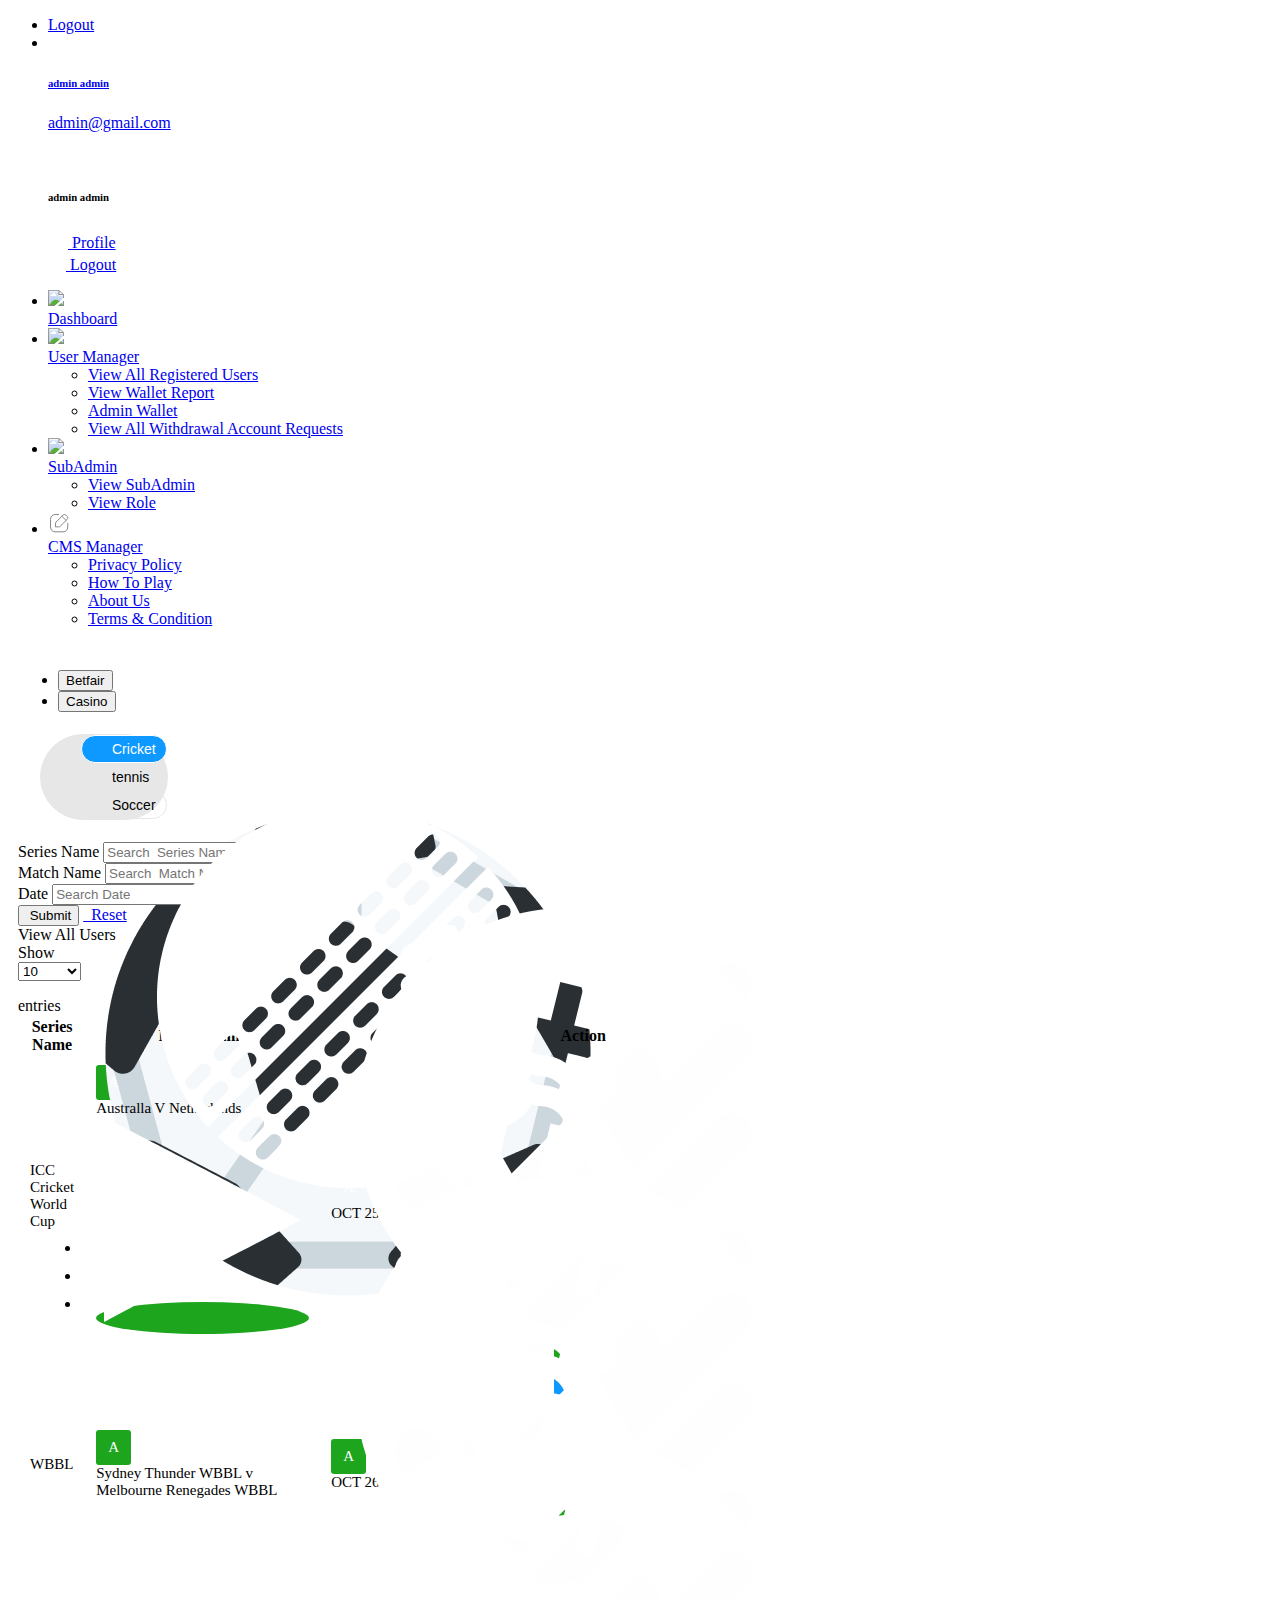
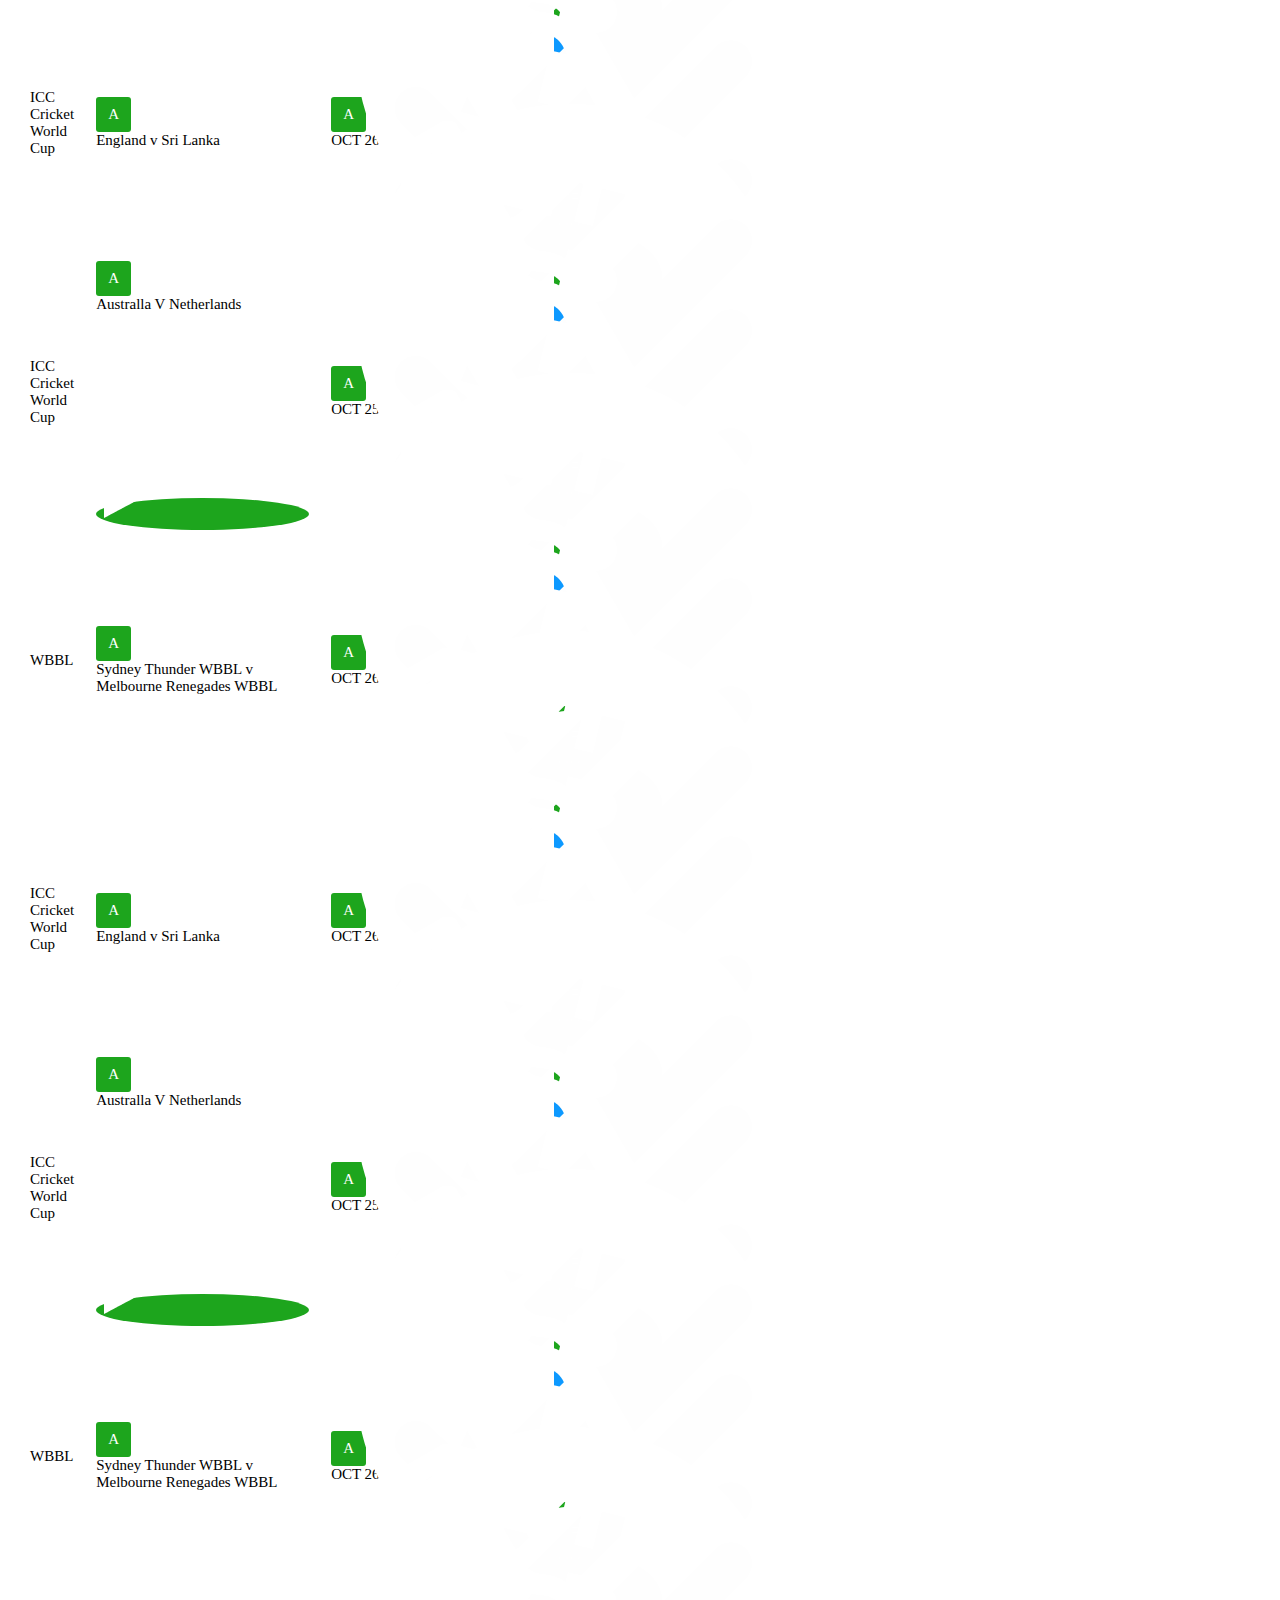
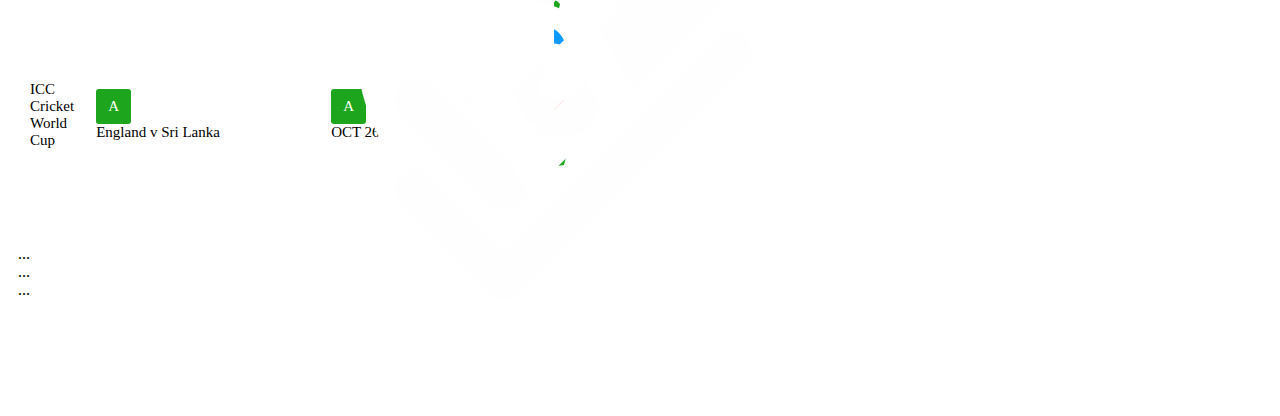
==== commit 842a984c: "navtabs" ====
--- a/table.html
+++ b/table.html
@@ -439,9 +439,9 @@
   <div class="content-body">
       <div class="row">
         <div class="col-12">
-          <ul class="nav nav-tabs navTabs mb-0" id="myTab" role="tablist">
-            <li class="nav-item" role="presentation">
-              <button class="nav-link navLink active" id="Betfair-tab" data-bs-toggle="tab" data-bs-target="#Betfair-tab-pane" type="button" role="tab" aria-controls="Betfair-tab-pane" aria-selected="true">Betfair</button>
+          <ul class="nav nav-tabs MynavOne mb-0" id="myTab" role="tablist">
+            <li class="nav-item navItemOne" role="presentation">
+              <button class="nav-link navLink navLinkOne active" id="Betfair-tab" data-bs-toggle="tab" data-bs-target="#Betfair-tab-pane" type="button" role="tab" aria-controls="Betfair-tab-pane" aria-selected="true">Betfair</button>
             </li>
             <li class="nav-item" role="presentation">
               <button class="nav-link navLink" id="Casino-tab" data-bs-toggle="tab" data-bs-target="#Casino-tab-pane" type="button" role="tab" aria-controls="Casino-tab-pane" aria-selected="false">Casino</button>
@@ -748,7 +748,7 @@
                         })
 
                     });
-                </script>
+</script>
 </body>
 
 
--- a/css/style.min.css
+++ b/css/style.min.css
@@ -1 +1 @@
-.content-body{padding:10px}.content-body .navTabs{margin:22px;width:-moz-fit-content;width:fit-content;border:none;box-shadow:none;border-radius:100px;background-color:#e7e7e7;border:1px solid #e7e7e7}.content-body .navTabs .navLink{border:none;box-shadow:none;font-size:16px;color:#000;font-size:14px;padding:5px 10px;background-color:rgba(0,0,0,0);height:100%;border-radius:100px;display:flex;align-items:center;border:1px solid #e7e7e7;transition:all .3s ease-in-out}.content-body .navTabs .navLink:hover{background-color:#0d99ff;border:1px solid #fff;color:#fff}.content-body .navTabs .navLink.active{background-color:#0d99ff;border:1px solid #fff;color:#fff}.content-body .navTabs .navLink.active .ballIcon{width:15px;height:15px;margin-right:5px}.content-body .navTabs .navLink.active .ballIcon img{filter:invert(1)}.content-body .navTabs .ballIcon{width:15px;height:15px;margin-right:5px}.content-body .tableSectionNew tbody tr .tableDataTd{padding:8px 10px;font-size:15px;font-weight:400;border-bottom:0}.content-body .tableSectionNew tbody tr .tableDataTd .innerSectionTd{font-size:15px;color:#fff;font-weight:400;background-color:#1da51d;padding:5px;height:25px;width:25px;border-radius:3px;display:flex;align-items:center;justify-content:center}.content-body .tableSectionNew tbody tr .tableDataTd .playIcon{width:25px;height:25x;border-radius:50%;background-color:#1da51d;padding:8px}.content-body .tableButton{width:30px;height:30px;border-radius:5px;background-color:#1da51d;padding:5px;border:none;display:flex;align-items:center;justify-content:center;font-size:14px;color:#fff}/*# sourceMappingURL=style.min.css.map */+.content-body{padding:10px}.content-body .navTabs{margin:22px;width:-moz-fit-content;width:fit-content;border:none;box-shadow:none;border-radius:100px;background-color:#e7e7e7;border:1px solid #e7e7e7}.content-body .navTabs .navLink{border:none;box-shadow:none;font-size:16px;color:#000;font-size:14px;padding:5px 10px;background-color:rgba(0,0,0,0);height:100%;border-radius:100px;display:flex;align-items:center;border:1px solid #e7e7e7;transition:all .3s ease-in-out}.content-body .navTabs .navLink:hover{background-color:#0d99ff;border:1px solid #fff;color:#fff}.content-body .navTabs .navLink.active{background-color:#0d99ff;border:1px solid #fff;color:#fff}.content-body .navTabs .navLink.active .ballIcon{width:15px;height:15px;margin-right:5px}.content-body .navTabs .navLink.active .ballIcon img{filter:invert(1)}.content-body .navTabs .ballIcon{width:15px;height:15px;margin-right:5px}.content-body .tableSectionNew tbody tr .tableDataTd{padding:8px 10px;font-size:15px;font-weight:400;border-bottom:0}.content-body .tableSectionNew tbody tr .tableDataTd .innerSectionTd{font-size:15px;color:#fff;font-weight:400;background-color:#1da51d;padding:5px;height:25px;width:25px;border-radius:3px;display:flex;align-items:center;justify-content:center}.content-body .tableSectionNew tbody tr .tableDataTd .playIcon{width:25px;height:25x;border-radius:50%;background-color:#1da51d;padding:8px}.content-body .tableButton{width:30px;height:30px;border-radius:5px;background-color:#1da51d;padding:5px;border:none;display:flex;align-items:center;justify-content:center;font-size:14px;color:#fff}.content-body .mainOffcanvas{width:500px}.content-body .mainOffcanvas .offcanvasHeader .offcanvasTitle{font-size:15px;font-weight:600;color:#000;padding:10px;text-transform:uppercase}.content-body .mainOffcanvas .MynavOne{background-color:rgba(105,105,105,.2);padding:5px;border-radius:5px}.content-body .mainOffcanvas .MynavOne .navItemOne{border:none}.content-body .mainOffcanvas .MynavOne .navItemOne.widthFifty{width:50%}.content-body .mainOffcanvas .MynavOne .navItemOne .navLinkOne{padding:10px;color:#000;font-size:14px;font-weight:600;border-radius:0;text-transform:uppercase;border-radius:5px;width:100%;transition:all .3s ease-in-out}.content-body .mainOffcanvas .MynavOne .navItemOne .navLinkOne.active{background-color:#0d99ff;color:#fff}.content-body .mainOffcanvas .MynavOne .navItemOne .navLinkOne:hover{background-color:#0d99ff;color:#fff}.content-body .mainOffcanvas .innerTab{margin-top:15px}.content-body .mainOffcanvas .innerTab .widththirthythree{width:33.33%}.content-body .mainOffcanvas .profileTabs{margin-top:15px}.content-body .mainOffcanvas .profileTabs .widthTwentyFive{width:25%}.content-body .mainOffcanvas .tableContent{margin-top:20px}.content-body .mainOffcanvas .tableContent .common .Mainheading{font-size:15px;font-weight:600;color:#000}.content-body .mainOffcanvas .tableContent .common .content{font-size:13px;font-weight:500}.content-body .mainOffcanvas .tableContent .common .threeBtnDiv{justify-content:center}.content-body .mainOffcanvas .tableContent .common .threeBtnDiv .rightIcon{height:8px;width:12px}.content-body .mainOffcanvas .tableContent .common .threeBtnDiv .rightIcon img{-o-object-fit:cover;object-fit:cover}.content-body .mainOffcanvas .tableContent .common .threeBtnDiv .threebtn{padding:8px 8px !important;line-height:0 !important;display:flex !important}.content-body .mainOffcanvas .tableContent .common .threeBtnDiv .threebtn .text{font-size:10px}.content-body .Myaccordian .accordionHeader{padding:0 !important;border:none !important;top:65%;right:5%}.content-body .Myaccordian .accordionButton::after{content:none}.accordionCollapse{margin-top:10px}.threeBtnDiv .rightIcon{height:10px;width:15px}.threeBtnDiv .rightIcon img{-o-object-fit:cover;object-fit:cover}.threeBtnDiv .threebtn{padding:8px 8px !important;line-height:0 !important;display:flex !important}.threeBtnDiv .threebtn .text{font-size:10px}.threebtnMain{padding:9px 11px !important;line-height:0 !important;display:flex !important}.threebtnMain .text{font-size:10px}/*# sourceMappingURL=style.min.css.map */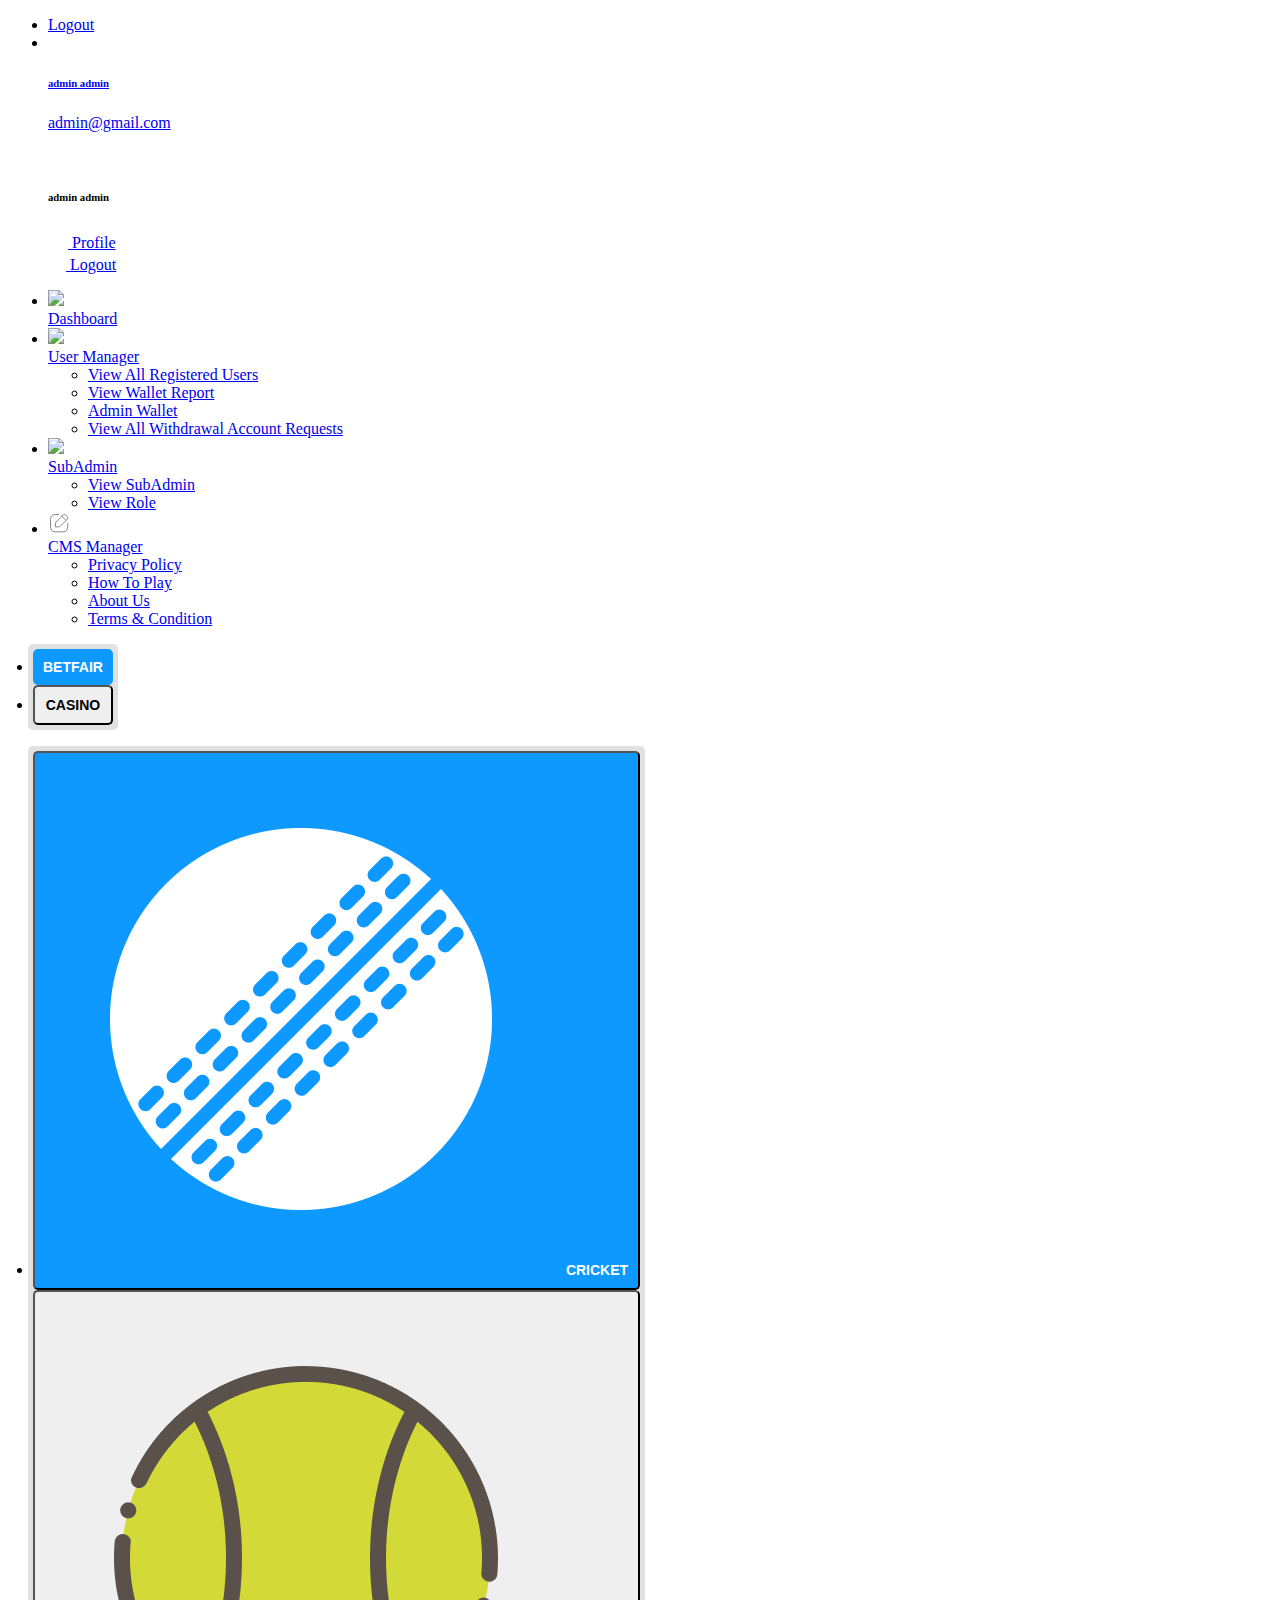
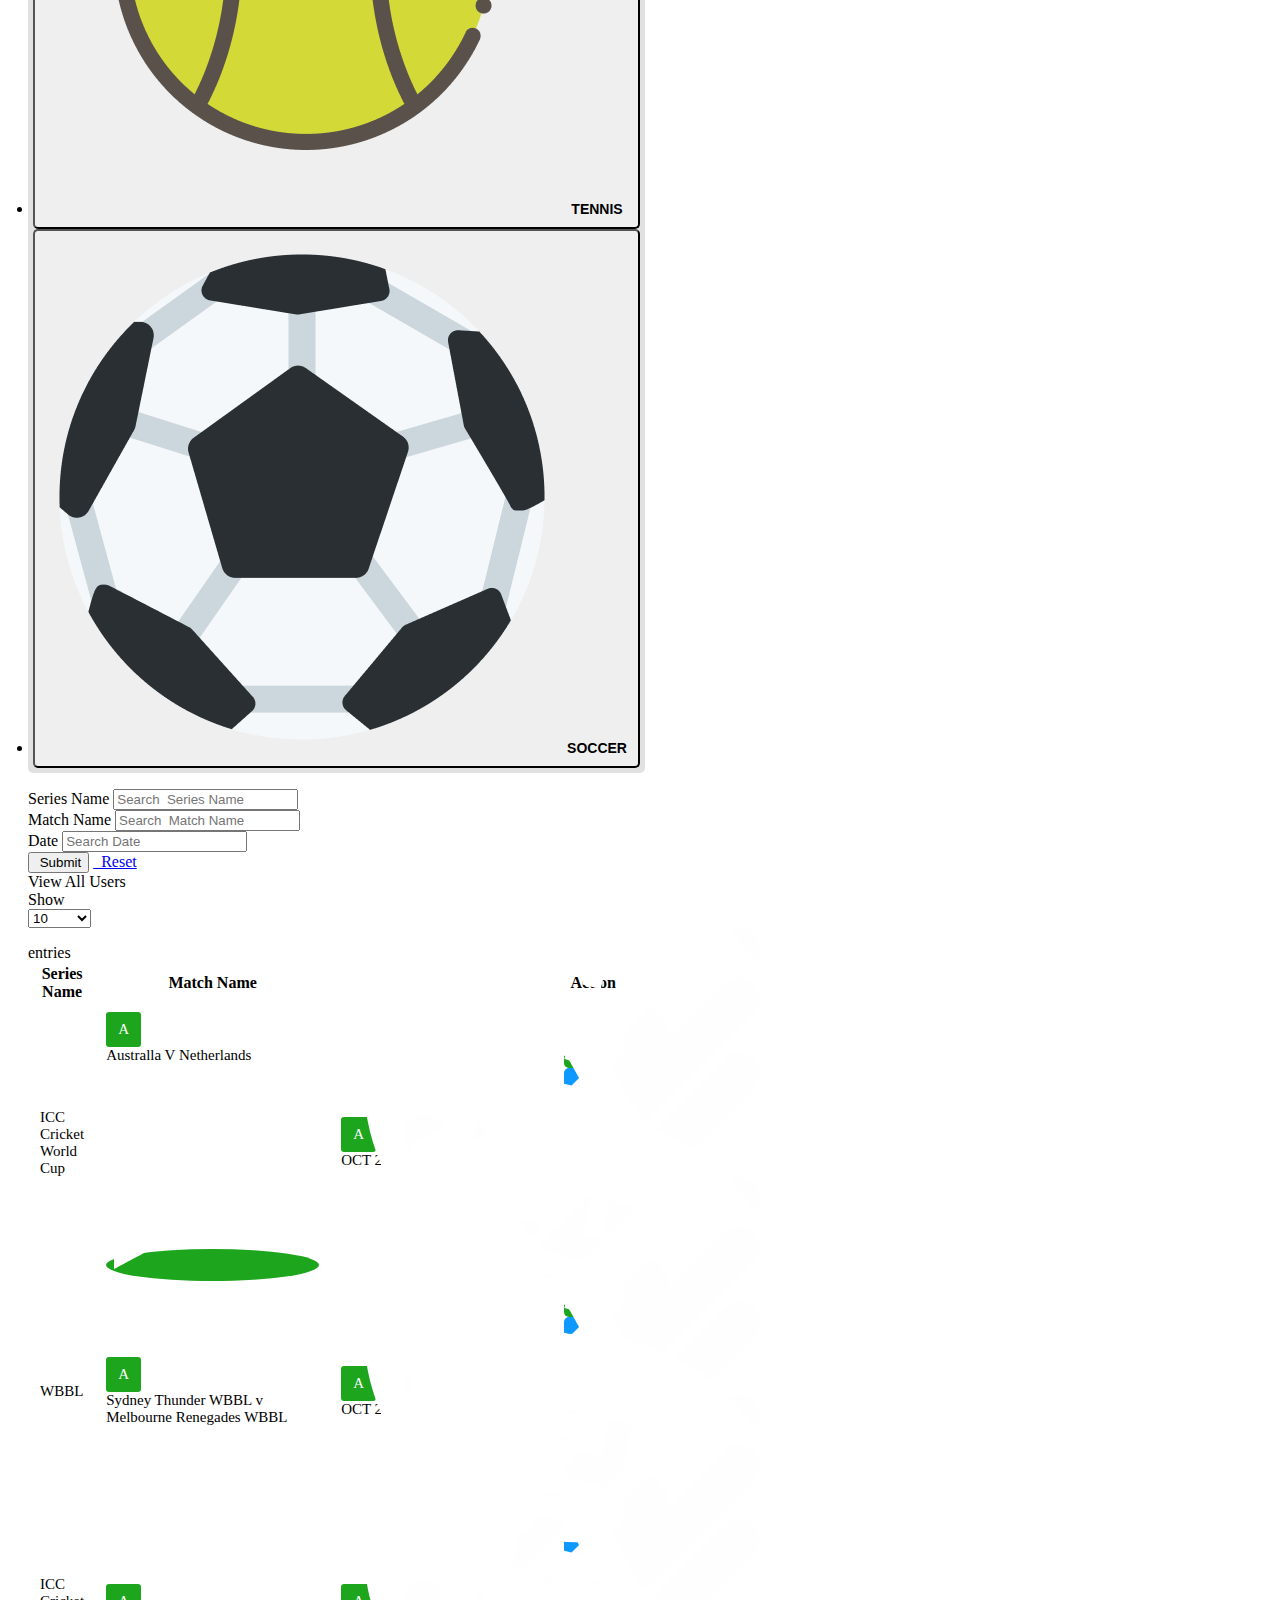
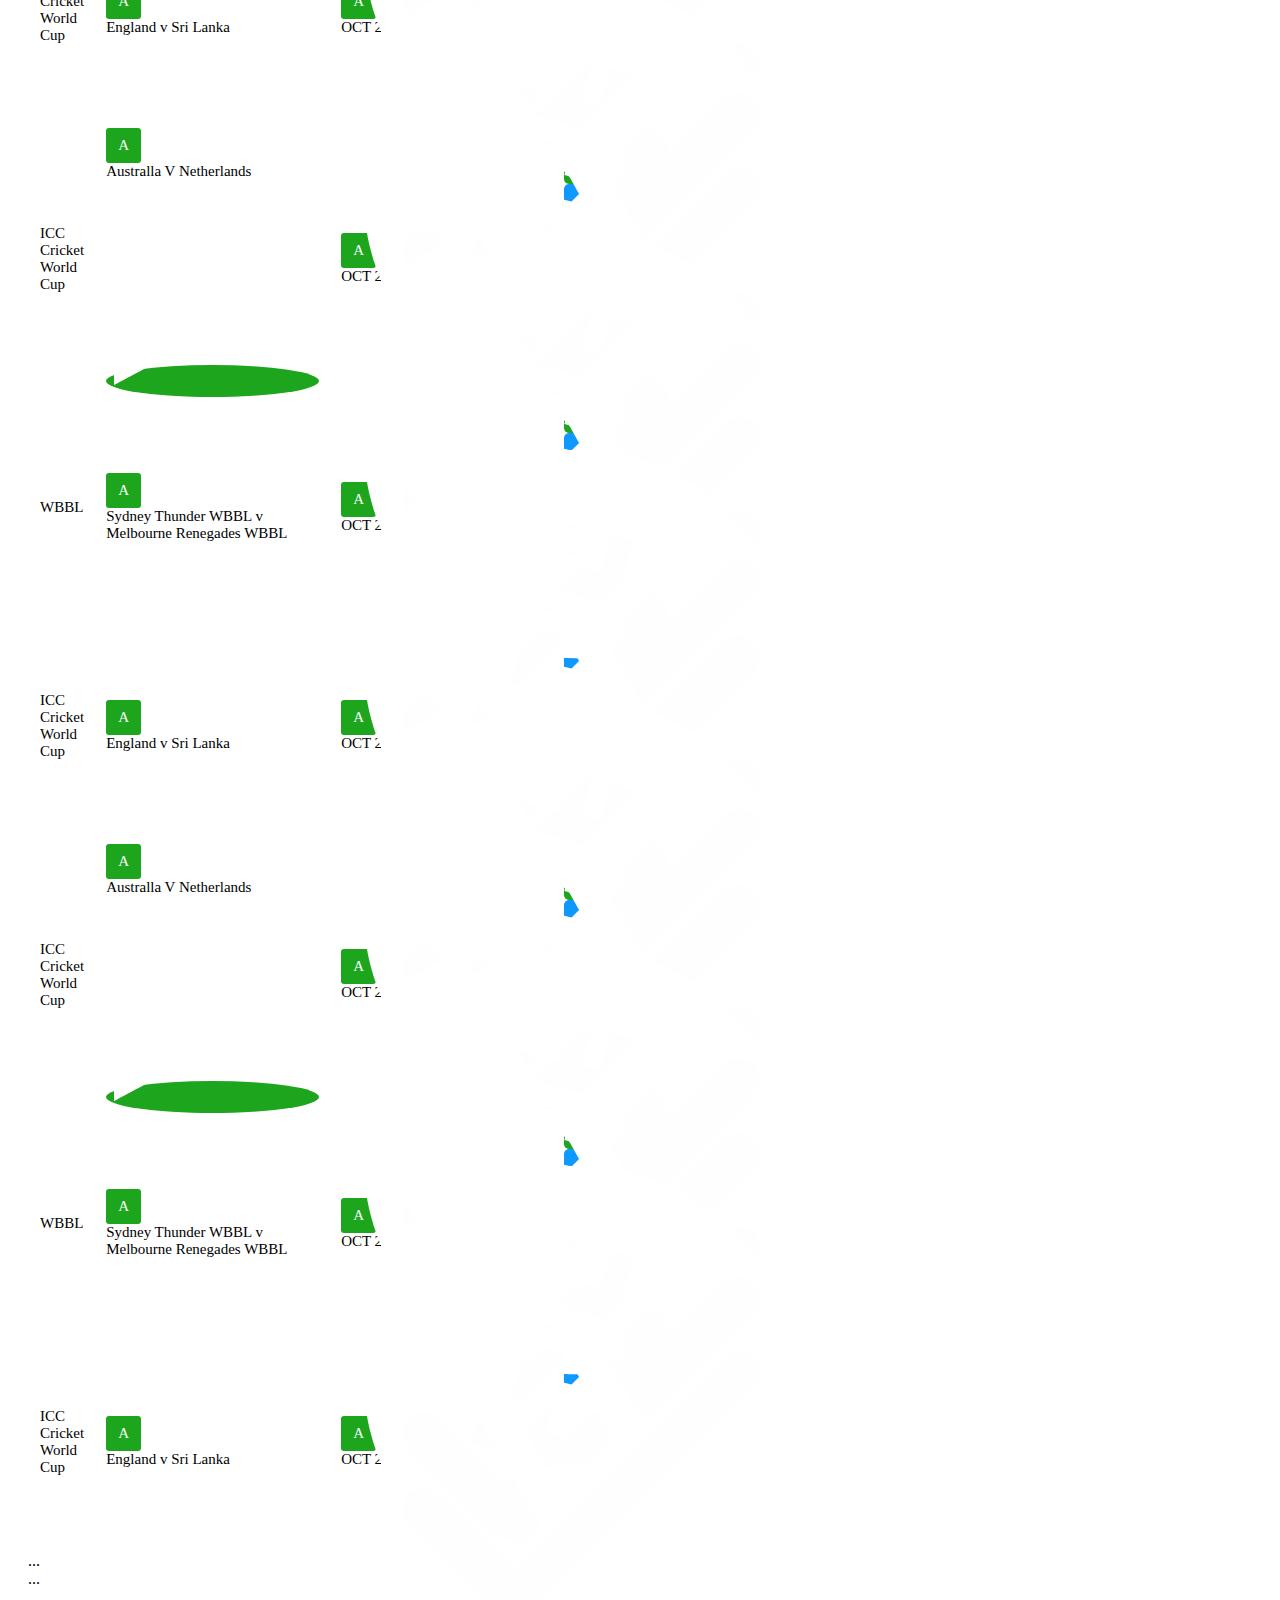
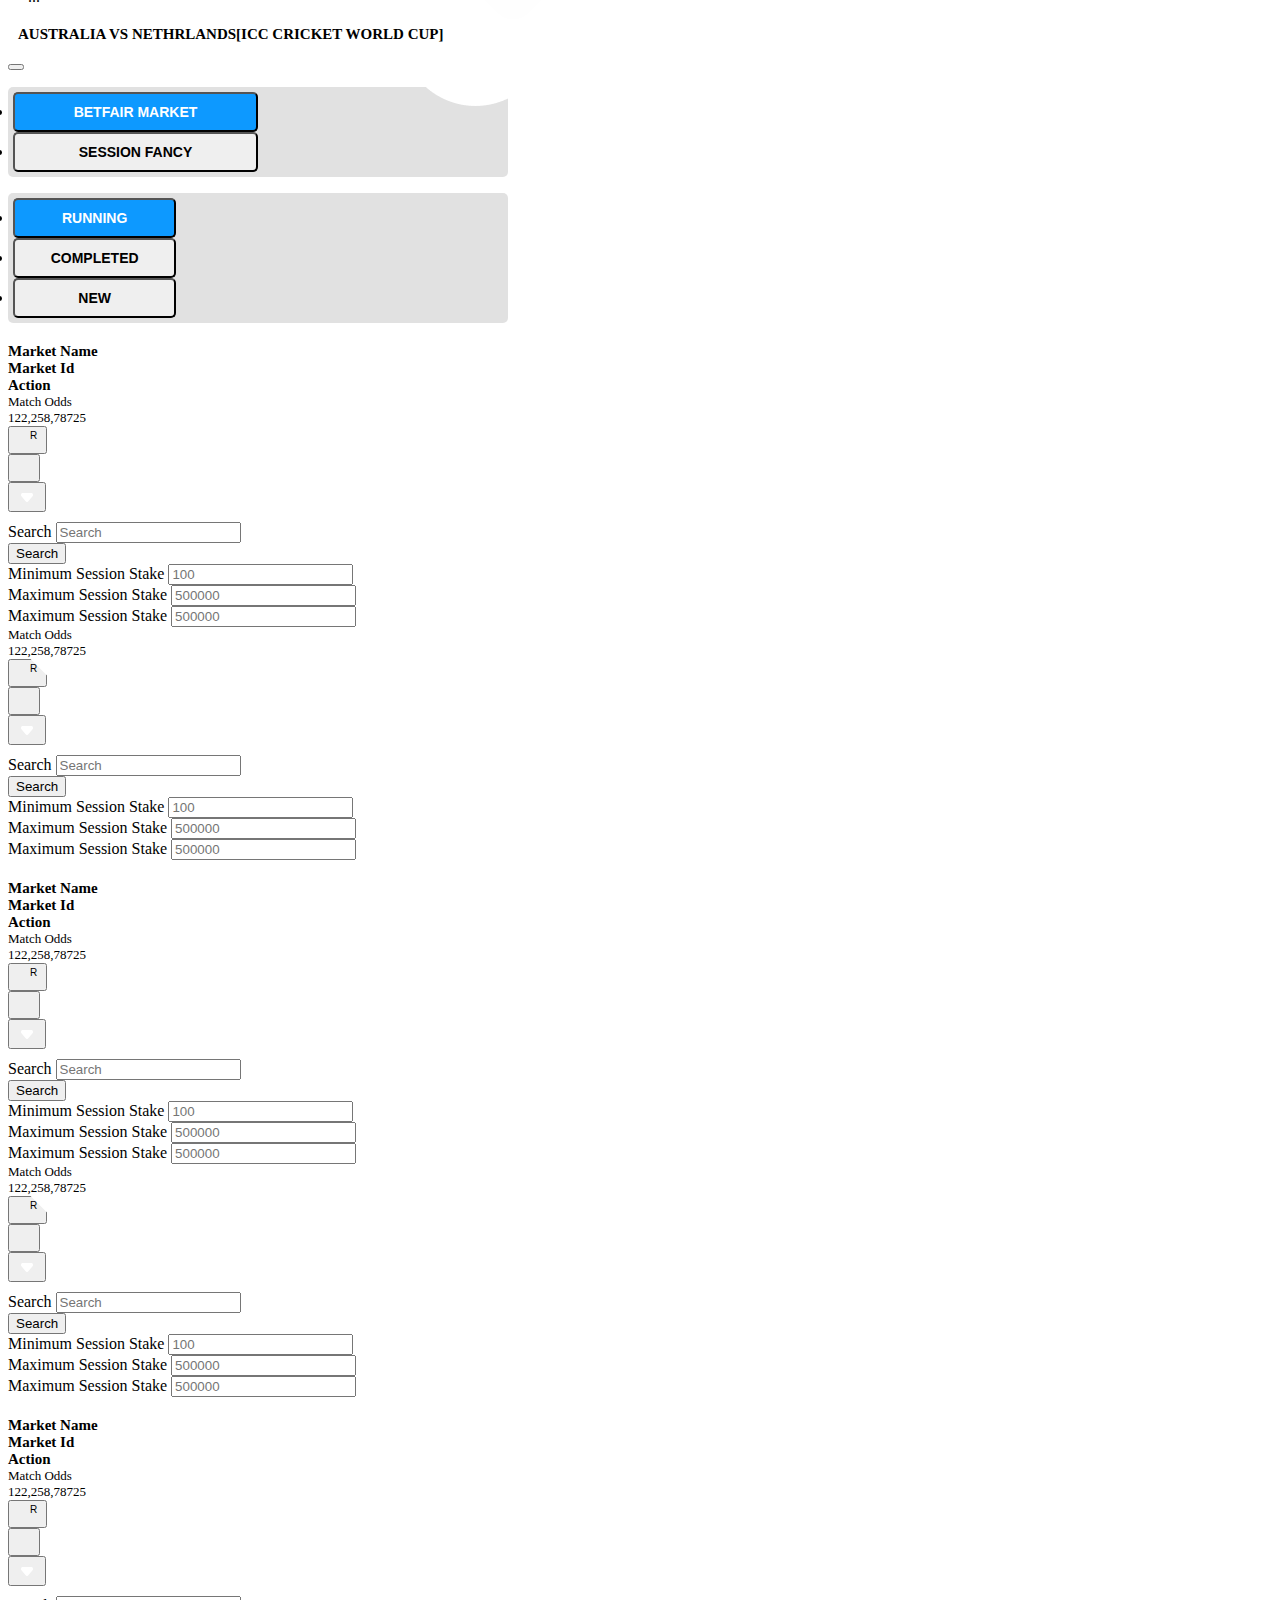
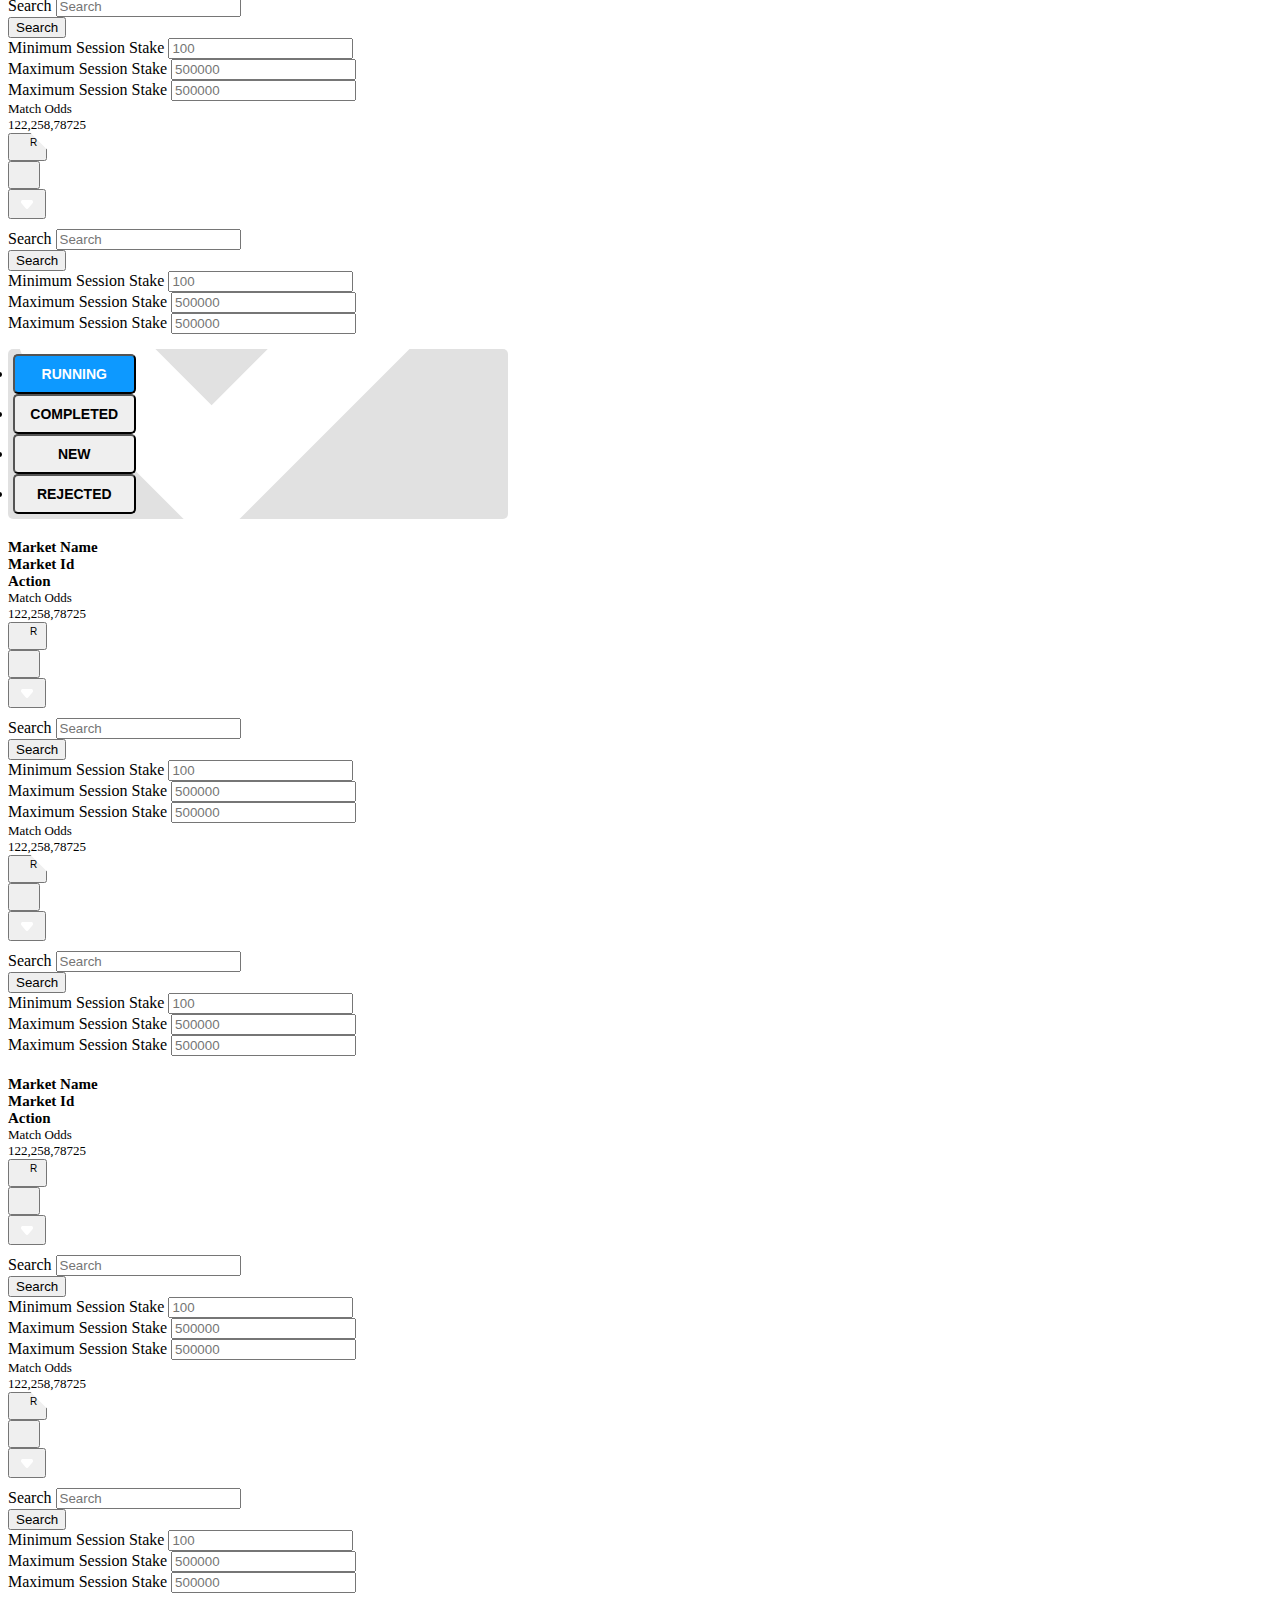
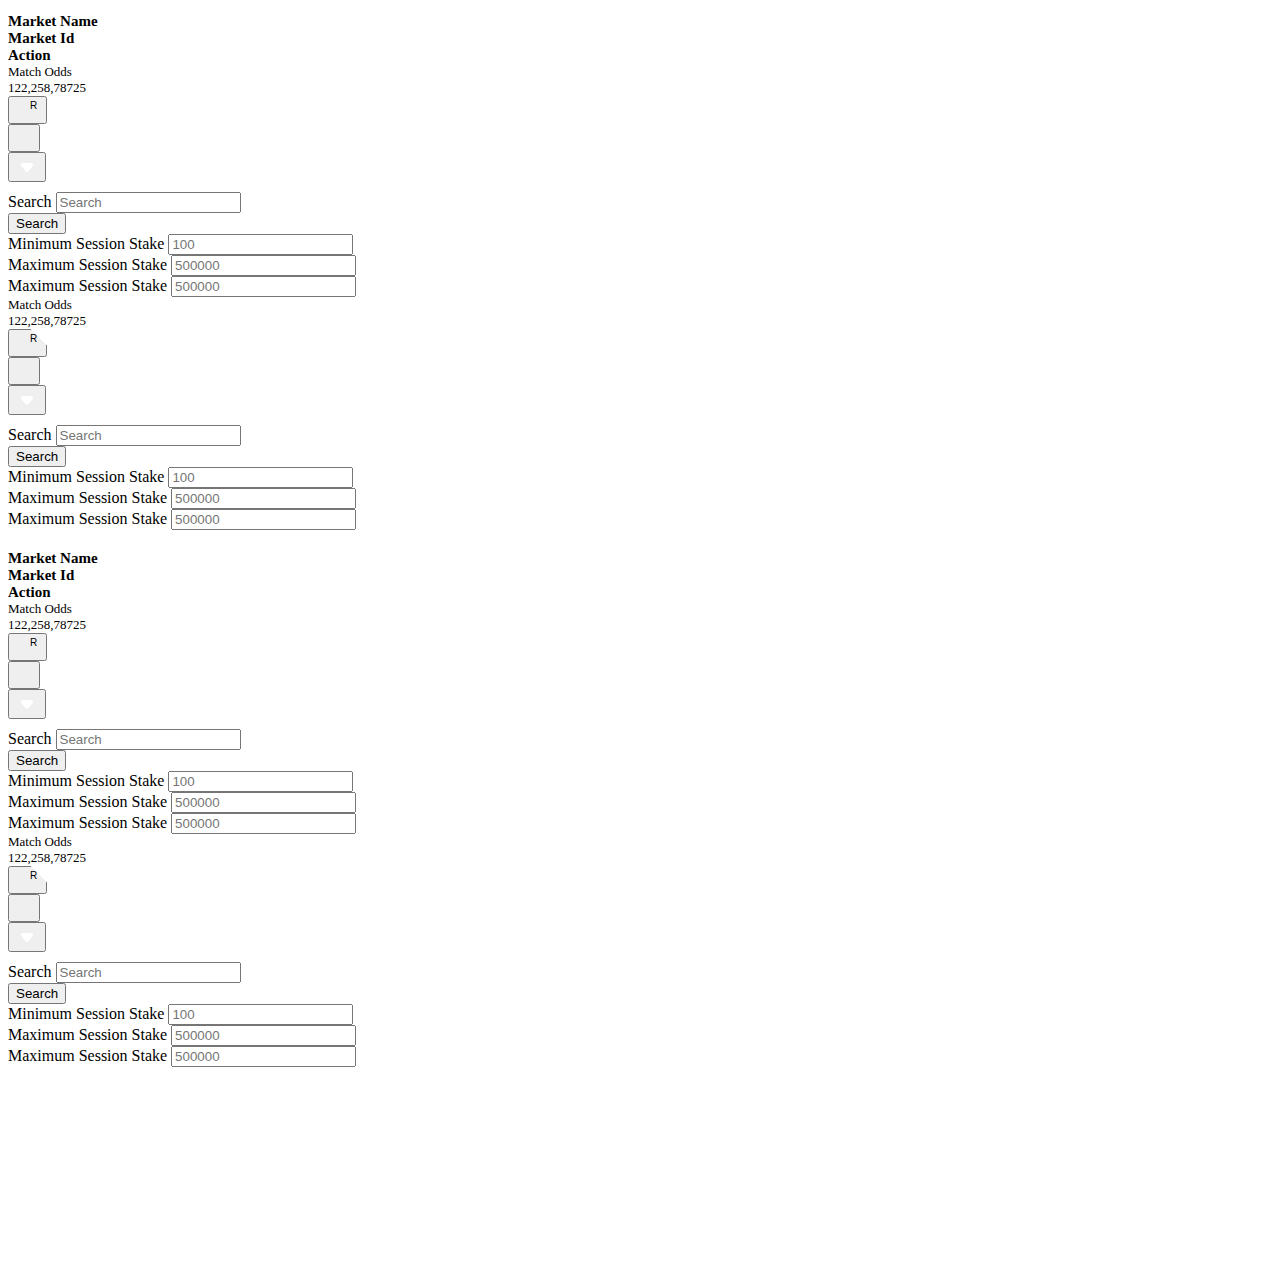
==== commit 174af478: "df" ====
--- a/table.html
+++ b/table.html
@@ -12,8 +12,15 @@
   <script src="http://206.189.129.134:4003/js/deznav-init.js"></script>
   <script src="http://206.189.129.134:4003/js/demo.js"></script>
   <script src="http://206.189.129.134:4003/js/styleSwitcher.js"></script>
+  <script src="http://206.189.129.134:4003/vendor/datatables/js/jquery.dataTables.min.js"></script>
+  <script src="https://cdn.datatables.net/1.11.3/js/jquery.dataTables.js"></script>
   <script src=""></script>
   <script src=""></script>
+  <script src=""></script>
+  <script src=""></script>
+  <script src=""></script>
+  <script src=""></script>
+
 
   <link rel="stylesheet" href="http://206.189.129.134:4003/vendor/swiper/css/swiper-bundle.min.css">
   <link rel="stylesheet" href="https://fonts.googleapis.com/css2?family=Material+Icons">
@@ -26,9 +33,9 @@
   <link rel="stylesheet" href="http://206.189.129.134:4003/vendor/jvmap/jquery-jvectormap.css">
   <link rel="stylesheet" href="https://cdn.datatables.net/buttons/1.6.4/css/buttons.dataTables.min.css">
   <link rel="stylesheet" href="css/style.min.css">
-  <link rel="stylesheet" href="">
-  <link rel="stylesheet" href="">
-  <link rel="stylesheet" href="">
+  <link rel="stylesheet" href="http://206.189.129.134:4003/vendor/datatables/css/jquery.dataTables.min.css">
+  <link rel="stylesheet" href="https://cdn.datatables.net/1.11.3/css/jquery.dataTables.min.css">
+  <link rel="stylesheet" href="https://cdn.datatables.net/v/dt/dt-1.10.16/r-2.2.1/datatables.min.css">
   <link rel="stylesheet" href="">
   <link rel="stylesheet" href="">
   <link rel="stylesheet" href="">
@@ -436,35 +443,35 @@
     </ul>
   </div>
 </div>
-  <div class="content-body">
-      <div class="row">
+  <div class="content-body mt-4 ">
+      <div class="row mainSection">
         <div class="col-12">
-          <ul class="nav nav-tabs MynavOne mb-0" id="myTab" role="tablist">
+          <ul class="nav nav-tabs MynavOne navtabs  mb-0 " id="myTab" role="tablist">
             <li class="nav-item navItemOne" role="presentation">
-              <button class="nav-link navLink navLinkOne active" id="Betfair-tab" data-bs-toggle="tab" data-bs-target="#Betfair-tab-pane" type="button" role="tab" aria-controls="Betfair-tab-pane" aria-selected="true">Betfair</button>
+              <button class="nav-link  navItemOne navLinkOne active" id="Betfair-tab" data-bs-toggle="tab" data-bs-target="#Betfair-tab-pane" type="button" role="tab" aria-controls="Betfair-tab-pane" aria-selected="true">Betfair</button>
             </li>
-            <li class="nav-item" role="presentation">
-              <button class="nav-link navLink" id="Casino-tab" data-bs-toggle="tab" data-bs-target="#Casino-tab-pane" type="button" role="tab" aria-controls="Casino-tab-pane" aria-selected="false">Casino</button>
+            <li class="nav-item navItemOne" role="presentation">
+              <button class="nav-link  navLinkOne" id="Casino-tab" data-bs-toggle="tab" data-bs-target="#Casino-tab-pane" type="button" role="tab" aria-controls="Casino-tab-pane" aria-selected="false">Casino</button>
             </li>
           </ul>
           <div class="tab-content" id="myTabContent">
             <div class="tab-pane fade show active" id="Betfair-tab-pane" role="tabpanel" aria-labelledby="Betfair-tab" tabindex="0">
               <div class="row">
                 <div class="col-12">
-                  <ul class="nav nav-tabs navTabs mb-0" id="myTab" role="tablist">
-                    <li class="nav-item" role="presentation">
-                      <button class="nav-link navLink active" id="Cricket-tab" data-bs-toggle="tab" data-bs-target="#Cricket-tab-pane" type="button" role="tab" aria-controls="Cricket-tab-pane" aria-selected="true"><span class="d-inline-flex ballIcon"><img src="img/Cricket.png" alt="cricket" class="img-fluid w-100 h-100"></span> Cricket</button>
+                  <ul class="nav nav-tabs navtabs  MynavOne mt-3 mb-0" id="myTab" role="tablist">
+                    <li class="nav-item navItemOne" role="presentation">
+                      <button class="nav-link  navLinkOne d-flex align-items-center active" id="Cricket-tab" data-bs-toggle="tab" data-bs-target="#Cricket-tab-pane" type="button" role="tab" aria-controls="Cricket-tab-pane" aria-selected="true"><span class="d-inline-flex ballIcon"><img src="img/Cricket.png" alt="cricket" class="img-fluid w-100 h-100"></span> Cricket</button>
                     </li>
-                    <li class="nav-item" role="presentation">
-                      <button class="nav-link navLink" id="tennis-tab" data-bs-toggle="tab" data-bs-target="#tennis-tab-pane" type="button" role="tab" aria-controls="tennis-tab-pane" aria-selected="false"><span class="d-inline-flex ballIcon"><img src="img/Tennis.png" alt="cricket" class="img-fluid w-100 h-100"></span> tennis</button>
+                    <li class="nav-item navItemOne" role="presentation">
+                      <button class="nav-link  navLinkOne d-flex align-items-center" id="tennis-tab" data-bs-toggle="tab" data-bs-target="#tennis-tab-pane" type="button" role="tab" aria-controls="tennis-tab-pane" aria-selected="false"><span class="d-inline-flex ballIcon"><img src="img/Tennis.png" alt="cricket" class="img-fluid w-100 h-100"></span> tennis</button>
                     </li>
-                    <li class="nav-item" role="presentation">
-                      <button class="nav-link navLink" id="Soccer-tab" data-bs-toggle="tab" data-bs-target="#Soccer-tab-pane" type="button" role="tab" aria-controls="Soccer-tab-pane" aria-selected="false"><span class="d-inline-flex ballIcon"><img src="img/Soccer.png" alt="cricket" class="img-fluid w-100 h-100"></span> Soccer</button>
+                    <li class="nav-item navItemOne" role="presentation">
+                      <button class="nav-link  navLinkOne d-flex align-items-center" id="Soccer-tab" data-bs-toggle="tab" data-bs-target="#Soccer-tab-pane" type="button" role="tab" aria-controls="Soccer-tab-pane" aria-selected="false"><span class="d-inline-flex ballIcon"><img src="img/Soccer.png" alt="cricket" class="img-fluid w-100 h-100"></span> Soccer</button>
                     </li>
                   </ul>
                   <div class="tab-content" id="myTabContent">
                     <div class="tab-pane fade show active" id="Cricket-tab-pane" role="tabpanel" aria-labelledby="Cricket-tab" tabindex="0">
-                      <div class="container-fluid mt-n10">
+                      <div class="container-fluid px-0 mt-n10">
 
                         <div class="row">
                             <div class="col-md-12">
@@ -545,7 +552,7 @@
                                           <button type="button" class="tableButton"><img src="img/check.svg" alt="play" class="img-fluid w-100 h-100"></button>
                                           <button type="button" class="tableButton" style="background-color: #FF9F00;"><img src="img/ballcricket.png" alt="play" class="img-fluid w-100 h-100"></button>
                                           <button type="button" class="tableButton" style="background-color: #FF9F00;"><img src="img/ballcricket.png" alt="play" class="img-fluid w-100 h-100"></button>
-                                          <button type="button" class="tableButton"><img src="img/check.svg" alt="play" class="img-fluid w-100 h-100"></button>
+                                          <button type="button" class="tableButton" data-bs-toggle="offcanvas" href="#offcanvasExample" role="button" aria-controls="offcanvasExample"><img src="img/check.svg" alt="play" class="img-fluid w-100 h-100"></button>
                                           <button type="button" class="tableButton">MF</button>
                                           <button type="button" class="tableButton">MM</button>
                                         </div>
@@ -690,7 +697,7 @@
                                   </tbody>
                                 </table>  
                                 
-
+                               
 
                               </div>
 
@@ -711,47 +718,1603 @@
           </div>
         </div>
       </div>
+
+      <!-- offcanvas start  -->
+      <div class="offcanvas offcanvas-end mainOffcanvas" tabindex="-1" id="offcanvasExample" aria-labelledby="offcanvasExampleLabel">
+        <div class="offcanvas-header offcanvasHeader">
+          <div class="offcanvas-title offcanvasTitle" id="offcanvasExampleLabel">
+            Australia vs Nethrlands[icc cricket world cup]
+          </div>
+          <button type="button" class="btn-close" data-bs-dismiss="offcanvas" aria-label="Close"></button>
+        </div>
+        <div class="offcanvas-body">
+          <div>
+            <ul class="nav nav-tabs MynavOne" id="myTab" role="tablist">
+              <li class="nav-item navItemOne widthFifty" role="presentation">
+                <button class="nav-link navLinkOne active" id="Myhome-tab" data-bs-toggle="tab" data-bs-target="#Myhome-tab-pane" type="button" role="tab" aria-controls="Myhome-tab-pane" aria-selected="true">Betfair market</button>
+              </li>
+              <li class="nav-item navItemOne widthFifty" role="presentation">
+                <button class="nav-link navLinkOne" id="Myprofile-tab" data-bs-toggle="tab" data-bs-target="#Myprofile-tab-pane" type="button" role="tab" aria-controls="Myprofile-tab-pane" aria-selected="false">Session fancy</button>
+              </li>
+              
+            </ul>
+            <div class="tab-content" id="myTabContent">
+              <div class="tab-pane fade show active" id="Myhome-tab-pane" role="tabpanel" aria-labelledby="Myhome-tab" tabindex="0">
+                
+                <ul class="nav nav-tabs innerTab MynavOne" id="myTab" role="tablist">
+                  <li class="nav-item navItemOne widththirthythree" role="presentation">
+                    <button class="nav-link active navLinkOne" id="Innerhome-tab" data-bs-toggle="tab" data-bs-target="#Innerhome-tab-pane" type="button" role="tab" aria-controls="Innerhome-tab-pane" aria-selected="true">Running</button>
+                  </li>
+                  <li class="nav-item navItemOne widththirthythree" role="presentation">
+                    <button class="nav-link navLinkOne" id="Innerprofile-tab" data-bs-toggle="tab" data-bs-target="#Innerprofile-tab-pane" type="button" role="tab" aria-controls="Innerprofile-tab-pane" aria-selected="false">Completed</button>
+                  </li>
+                  <li class="nav-item navItemOne widththirthythree" role="presentation">
+                    <button class="nav-link navLinkOne" id="Innercontact-tab" data-bs-toggle="tab" data-bs-target="#Innercontact-tab-pane" type="button" role="tab" aria-controls="Innercontact-tab-pane" aria-selected="false">New</button>
+                  </li>
+                </ul>
+                <div class="tab-content" id="myTabContent">
+                  <div class="tab-pane fade show active" id="Innerhome-tab-pane" role="tabpanel" aria-labelledby="Innerhome-tab" tabindex="0">
+                    <div class="tableContent position-relative">
+                      <div class="row">
+                        <div class="col-4">
+                          <div class="common">
+                            <div class="Mainheading">
+                              Market Name
+                            </div>
+                          </div>
+                        </div>
+                        <div class="col-4">
+                          <div class="common">
+                            <div class="Mainheading">
+                              Market Id
+                            </div>
+                          </div>
+                        </div>
+                        <div class="col-4">
+                          <div class="common">
+                            <div class="Mainheading">
+                              Action
+                            </div>
+                      
+                          </div>
+                        </div>
+                      </div>
+                      <div class="row mt-3  align-items-center">
+                        <div class="col-4">
+                          <div class="common">
+                            <div class="content">
+                              Match Odds
+                            </div>
+                          </div>
+                        </div>
+                        <div class="col-4">
+                          <div class="common">
+                            <div class="content">
+                              122,258,78725
+                            </div>
+                          </div>
+                        </div>
+                        <div class="col-4">
+                          <div class="common">
+                            <div class="threeBtnDiv d-flex gap-1">
+                              <button type="button" class="btn btn-primary threebtn d-flex align-items-end">
+                                <div class="rightIcon">
+                                  <img src="./img/rightWhite.svg" alt="Righticon" class="h-100 w-100 img-fluid ">
+                                </div>
+                                <div class="text">
+                                  R
+                                </div>
+                              </button>
+                              <button type="button" class="btn btn-danger threebtn">
+                                <div class="rightIcon">
+                                  <img src="./img/rightWhite.svg" alt="Righticon" class="h-100 w-100 img-fluid ">
+                                </div>
+                              </button>
+                              <div class="accordion-header accordionHeader positionabsolute p-0 border-0">
+                                <button class="btn btn-success accordionbutton accordionButton threebtnMain" type="button" data-bs-toggle="collapse" data-bs-target="#collapseOne" aria-expanded="true" aria-controls="collapseOne">
+                                  <div class="rightIcon">
+                                    <img src="./img/downarrow.svg" alt="Righticon" class="h-100 w-100 img-fluid ">
+                                  </div>
+                                </button>
+                              </div>
+                            </div>
+
+                      
+                          </div>
+                        </div>
+                      </div>
+                      <div class="row">
+                        <div class="accordion Myaccordian border-0 p-0 m-0 shadow-none" id="accordionExampleOne">
+                          <div class="accordion-item border-0 p-0 m-0 shadow-none">
+                            
+
+
+
+                                <!-- accordian body Start -->
+                                        <div id="collapseOne" class="accordion-collapse accordionCollapse collapse" data-bs-parent="#accordionExampleOne">
+                                          <div class="accordion-body accordionBody">
+                                            <div class="row align-items-center">
+                                              <div class="col-9">
+                                                <div class="mb-3">
+                                                  <label for="exampleFormControlInput1" class="form-label">Search</label>
+                                                  <input type="search" class="form-control" id="exampleFormControlInput1" placeholder="Search">
+                                                </div>
+                                              </div>
+                                              <div class="col-3 mt-3">
+                                                <button type="button" class="btn btn-primary">Search</button>
+                                              </div>
+                                              <div class="col-6">
+                                                <div class="mb-3">
+                                                  <label for="exampleFormControlInput1" class="form-label">Minimum Session Stake</label>
+                                                  <input type="number" class="form-control" id="exampleFormControlInput1" placeholder="100">
+                                                </div>
+                                              </div>
+                                              <div class="col-6">
+                                                <div class="mb-3">
+                                                  <label for="exampleFormControlInput1" class="form-label">Maximum Session Stake</label>
+                                                  <input type="number" class="form-control" id="exampleFormControlInput1" placeholder="500000">
+                                                </div>
+                                              </div>
+                                              <div class="col-12">
+                                                <div class="mb-3">
+                                                  <label for="exampleFormControlInput1" class="form-label">Maximum Session Stake</label>
+                                                  <input type="number" class="form-control" id="exampleFormControlInput1" placeholder="500000">
+                                                </div>
+                                              </div>
+                                            </div>
+                                          </div>
+                                        </div>
+                                <!--accordian body ends -->
+
+
+
+
+                          </div>
+                        </div>
+                      </div>
+                      <div class="row mt-3  align-items-center">
+                        <div class="col-4">
+                          <div class="common">
+                            <div class="content">
+                              Match Odds
+                            </div>
+                          </div>
+                        </div>
+                        <div class="col-4">
+                          <div class="common">
+                            <div class="content">
+                              122,258,78725
+                            </div>
+                          </div>
+                        </div>
+                        <div class="col-4">
+                          <div class="common">
+                            <div class="threeBtnDiv d-flex gap-1">
+                              <button type="button" class="btn btn-primary threebtn d-flex align-items-end">
+                                <div class="rightIcon">
+                                  <img src="./img/rightWhite.svg" alt="Righticon" class="h-100 w-100 img-fluid ">
+                                </div>
+                                <div class="text">
+                                  R
+                                </div>
+                              </button>
+                              <button type="button" class="btn btn-danger threebtn">
+                                <div class="rightIcon">
+                                  <img src="./img/rightWhite.svg" alt="Righticon" class="h-100 w-100 img-fluid ">
+                                </div>
+                              </button>
+                              <div class="accordion-header accordionHeader positionabsolute p-0 border-0">
+                                <button class="btn btn-success accordionbutton accordionButton threebtnMain" type="button" data-bs-toggle="collapse" data-bs-target="#collapseTwo" aria-expanded="true" aria-controls="collapseTwo">
+                                  <div class="rightIcon">
+                                    <img src="./img/downarrow.svg" alt="Righticon" class="h-100 w-100 img-fluid ">
+                                  </div>
+                                </button>
+                              </div>
+                            </div>
+
+                      
+                          </div>
+                        </div>
+                      </div>
+                      <div class="row">
+                        <div class="accordion Myaccordian border-0 p-0 m-0 shadow-none" id="accordionExampleTwo">
+                          <div class="accordion-item border-0 p-0 m-0 shadow-none">
+                            
+
+
+
+                                <!-- accordian body Start -->
+                                        <div id="collapseTwo" class="accordion-collapse accordionCollapse collapse" data-bs-parent="#accordionExampleTwo">
+                                          <div class="accordion-body accordionBody">
+                                            <div class="row align-items-center">
+                                              <div class="col-9">
+                                                <div class="mb-3">
+                                                  <label for="exampleFormControlInput1" class="form-label">Search</label>
+                                                  <input type="search" class="form-control" id="exampleFormControlInput1" placeholder="Search">
+                                                </div>
+                                              </div>
+                                              <div class="col-3 mt-3">
+                                                <button type="button" class="btn btn-primary">Search</button>
+                                              </div>
+                                              <div class="col-6">
+                                                <div class="mb-3">
+                                                  <label for="exampleFormControlInput1" class="form-label">Minimum Session Stake</label>
+                                                  <input type="number" class="form-control" id="exampleFormControlInput1" placeholder="100">
+                                                </div>
+                                              </div>
+                                              <div class="col-6">
+                                                <div class="mb-3">
+                                                  <label for="exampleFormControlInput1" class="form-label">Maximum Session Stake</label>
+                                                  <input type="number" class="form-control" id="exampleFormControlInput1" placeholder="500000">
+                                                </div>
+                                              </div>
+                                              <div class="col-12">
+                                                <div class="mb-3">
+                                                  <label for="exampleFormControlInput1" class="form-label">Maximum Session Stake</label>
+                                                  <input type="number" class="form-control" id="exampleFormControlInput1" placeholder="500000">
+                                                </div>
+                                              </div>
+                                            </div>
+                                          </div>
+                                        </div>
+                                <!--accordian body ends -->
+
+
+
+
+                          </div>
+                        </div>
+                      </div>
+                    </div>
+                  </div>
+                  <div class="tab-pane fade" id="Innerprofile-tab-pane" role="tabpanel" aria-labelledby="Innerprofile-tab" tabindex="0">
+                    <div class="tableContent position-relative">
+                      <div class="row">
+                        <div class="col-4">
+                          <div class="common">
+                            <div class="Mainheading">
+                              Market Name
+                            </div>
+                          </div>
+                        </div>
+                        <div class="col-4">
+                          <div class="common">
+                            <div class="Mainheading">
+                              Market Id
+                            </div>
+                          </div>
+                        </div>
+                        <div class="col-4">
+                          <div class="common">
+                            <div class="Mainheading">
+                              Action
+                            </div>
+                      
+                          </div>
+                        </div>
+                      </div>
+                      <div class="row mt-3  align-items-center">
+                        <div class="col-4">
+                          <div class="common">
+                            <div class="content">
+                              Match Odds
+                            </div>
+                          </div>
+                        </div>
+                        <div class="col-4">
+                          <div class="common">
+                            <div class="content">
+                              122,258,78725
+                            </div>
+                          </div>
+                        </div>
+                        <div class="col-4">
+                          <div class="common">
+                            <div class="threeBtnDiv d-flex gap-1">
+                              <button type="button" class="btn btn-primary threebtn d-flex align-items-end">
+                                <div class="rightIcon">
+                                  <img src="./img/rightWhite.svg" alt="Righticon" class="h-100 w-100 img-fluid ">
+                                </div>
+                                <div class="text">
+                                  R
+                                </div>
+                              </button>
+                              <button type="button" class="btn btn-danger threebtn">
+                                <div class="rightIcon">
+                                  <img src="./img/rightWhite.svg" alt="Righticon" class="h-100 w-100 img-fluid ">
+                                </div>
+                              </button>
+                              <div class="accordion-header accordionHeader positionabsolute p-0 border-0">
+                                <button class="btn btn-success accordionbutton accordionButton threebtnMain" type="button" data-bs-toggle="collapse" data-bs-target="#collapseThree" aria-expanded="true" aria-controls="collapseThree">
+                                  <div class="rightIcon">
+                                    <img src="./img/downarrow.svg" alt="Righticon" class="h-100 w-100 img-fluid ">
+                                  </div>
+                                </button>
+                              </div>
+                            </div>
+
+                      
+                          </div>
+                        </div>
+                      </div>
+                      <div class="row">
+                        <div class="accordion Myaccordian border-0 p-0 m-0 shadow-none" id="accordionExampleThree">
+                          <div class="accordion-item border-0 p-0 m-0 shadow-none">
+                            
+
+
+
+                                <!-- accordian body Start -->
+                                        <div id="collapseThree" class="accordion-collapse accordionCollapse collapse" data-bs-parent="#accordionExampleThree">
+                                          <div class="accordion-body accordionBody">
+                                            <div class="row align-items-center">
+                                              <div class="col-9">
+                                                <div class="mb-3">
+                                                  <label for="exampleFormControlInput1" class="form-label">Search</label>
+                                                  <input type="search" class="form-control" id="exampleFormControlInput1" placeholder="Search">
+                                                </div>
+                                              </div>
+                                              <div class="col-3 mt-3">
+                                                <button type="button" class="btn btn-primary">Search</button>
+                                              </div>
+                                              <div class="col-6">
+                                                <div class="mb-3">
+                                                  <label for="exampleFormControlInput1" class="form-label">Minimum Session Stake</label>
+                                                  <input type="number" class="form-control" id="exampleFormControlInput1" placeholder="100">
+                                                </div>
+                                              </div>
+                                              <div class="col-6">
+                                                <div class="mb-3">
+                                                  <label for="exampleFormControlInput1" class="form-label">Maximum Session Stake</label>
+                                                  <input type="number" class="form-control" id="exampleFormControlInput1" placeholder="500000">
+                                                </div>
+                                              </div>
+                                              <div class="col-12">
+                                                <div class="mb-3">
+                                                  <label for="exampleFormControlInput1" class="form-label">Maximum Session Stake</label>
+                                                  <input type="number" class="form-control" id="exampleFormControlInput1" placeholder="500000">
+                                                </div>
+                                              </div>
+                                            </div>
+                                          </div>
+                                        </div>
+                                <!--accordian body ends -->
+
+
+
+
+                          </div>
+                        </div>
+                      </div>
+                      <div class="row mt-3  align-items-center">
+                        <div class="col-4">
+                          <div class="common">
+                            <div class="content">
+                              Match Odds
+                            </div>
+                          </div>
+                        </div>
+                        <div class="col-4">
+                          <div class="common">
+                            <div class="content">
+                              122,258,78725
+                            </div>
+                          </div>
+                        </div>
+                        <div class="col-4">
+                          <div class="common">
+                            <div class="threeBtnDiv d-flex gap-1">
+                              <button type="button" class="btn btn-primary threebtn d-flex align-items-end">
+                                <div class="rightIcon">
+                                  <img src="./img/rightWhite.svg" alt="Righticon" class="h-100 w-100 img-fluid ">
+                                </div>
+                                <div class="text">
+                                  R
+                                </div>
+                              </button>
+                              <button type="button" class="btn btn-danger threebtn">
+                                <div class="rightIcon">
+                                  <img src="./img/rightWhite.svg" alt="Righticon" class="h-100 w-100 img-fluid ">
+                                </div>
+                              </button>
+                              <div class="accordion-header accordionHeader positionabsolute p-0 border-0">
+                                <button class="btn btn-success accordionbutton accordionButton threebtnMain" type="button" data-bs-toggle="collapse" data-bs-target="#collapseFour" aria-expanded="true" aria-controls="collapseFour">
+                                  <div class="rightIcon">
+                                    <img src="./img/downarrow.svg" alt="Righticon" class="h-100 w-100 img-fluid ">
+                                  </div>
+                                </button>
+                              </div>
+                            </div>
+
+                      
+                          </div>
+                        </div>
+                      </div>
+                      <div class="row">
+                        <div class="accordion Myaccordian border-0 p-0 m-0 shadow-none" id="accordionExampleFour">
+                          <div class="accordion-item border-0 p-0 m-0 shadow-none">
+                            
+
+
+
+                                <!-- accordian body Start -->
+                                        <div id="collapseFour" class="accordion-collapse accordionCollapse collapse" data-bs-parent="#accordionExampleFour">
+                                          <div class="accordion-body accordionBody">
+                                            <div class="row align-items-center">
+                                              <div class="col-9">
+                                                <div class="mb-3">
+                                                  <label for="exampleFormControlInput1" class="form-label">Search</label>
+                                                  <input type="search" class="form-control" id="exampleFormControlInput1" placeholder="Search">
+                                                </div>
+                                              </div>
+                                              <div class="col-3 mt-3">
+                                                <button type="button" class="btn btn-primary">Search</button>
+                                              </div>
+                                              <div class="col-6">
+                                                <div class="mb-3">
+                                                  <label for="exampleFormControlInput1" class="form-label">Minimum Session Stake</label>
+                                                  <input type="number" class="form-control" id="exampleFormControlInput1" placeholder="100">
+                                                </div>
+                                              </div>
+                                              <div class="col-6">
+                                                <div class="mb-3">
+                                                  <label for="exampleFormControlInput1" class="form-label">Maximum Session Stake</label>
+                                                  <input type="number" class="form-control" id="exampleFormControlInput1" placeholder="500000">
+                                                </div>
+                                              </div>
+                                              <div class="col-12">
+                                                <div class="mb-3">
+                                                  <label for="exampleFormControlInput1" class="form-label">Maximum Session Stake</label>
+                                                  <input type="number" class="form-control" id="exampleFormControlInput1" placeholder="500000">
+                                                </div>
+                                              </div>
+                                            </div>
+                                          </div>
+                                        </div>
+                                <!--accordian body ends -->
+
+
+
+
+                          </div>
+                        </div>
+                      </div>
+                    </div>
+                  </div>
+                  <div class="tab-pane fade" id="Innercontact-tab-pane" role="tabpanel" aria-labelledby="Innercontact-tab" tabindex="0">
+                    <div class="tableContent position-relative">
+                      <div class="row">
+                        <div class="col-4">
+                          <div class="common">
+                            <div class="Mainheading">
+                              Market Name
+                            </div>
+                          </div>
+                        </div>
+                        <div class="col-4">
+                          <div class="common">
+                            <div class="Mainheading">
+                              Market Id
+                            </div>
+                          </div>
+                        </div>
+                        <div class="col-4">
+                          <div class="common">
+                            <div class="Mainheading">
+                              Action
+                            </div>
+                      
+                          </div>
+                        </div>
+                      </div>
+                      <div class="row mt-3  align-items-center">
+                        <div class="col-4">
+                          <div class="common">
+                            <div class="content">
+                              Match Odds
+                            </div>
+                          </div>
+                        </div>
+                        <div class="col-4">
+                          <div class="common">
+                            <div class="content">
+                              122,258,78725
+                            </div>
+                          </div>
+                        </div>
+                        <div class="col-4">
+                          <div class="common">
+                            <div class="threeBtnDiv d-flex gap-1">
+                              <button type="button" class="btn btn-primary threebtn d-flex align-items-end">
+                                <div class="rightIcon">
+                                  <img src="./img/rightWhite.svg" alt="Righticon" class="h-100 w-100 img-fluid ">
+                                </div>
+                                <div class="text">
+                                  R
+                                </div>
+                              </button>
+                              <button type="button" class="btn btn-danger threebtn">
+                                <div class="rightIcon">
+                                  <img src="./img/rightWhite.svg" alt="Righticon" class="h-100 w-100 img-fluid ">
+                                </div>
+                              </button>
+                              <div class="accordion-header accordionHeader positionabsolute p-0 border-0">
+                                <button class="btn btn-success accordionbutton accordionButton threebtnMain" type="button" data-bs-toggle="collapse" data-bs-target="#collapseFive" aria-expanded="true" aria-controls="collapseFive">
+                                  <div class="rightIcon">
+                                    <img src="./img/downarrow.svg" alt="Righticon" class="h-100 w-100 img-fluid ">
+                                  </div>
+                                </button>
+                              </div>
+                            </div>
+
+                      
+                          </div>
+                        </div>
+                      </div>
+                      <div class="row">
+                        <div class="accordion Myaccordian border-0 p-0 m-0 shadow-none" id="accordionExampleFive">
+                          <div class="accordion-item border-0 p-0 m-0 shadow-none">
+                            
+
+
+
+                                <!-- accordian body Start -->
+                                        <div id="collapseFive" class="accordion-collapse accordionCollapse collapse" data-bs-parent="#accordionExampleFive">
+                                          <div class="accordion-body accordionBody">
+                                            <div class="row align-items-center">
+                                              <div class="col-9">
+                                                <div class="mb-3">
+                                                  <label for="exampleFormControlInput1" class="form-label">Search</label>
+                                                  <input type="search" class="form-control" id="exampleFormControlInput1" placeholder="Search">
+                                                </div>
+                                              </div>
+                                              <div class="col-3 mt-3">
+                                                <button type="button" class="btn btn-primary">Search</button>
+                                              </div>
+                                              <div class="col-6">
+                                                <div class="mb-3">
+                                                  <label for="exampleFormControlInput1" class="form-label">Minimum Session Stake</label>
+                                                  <input type="number" class="form-control" id="exampleFormControlInput1" placeholder="100">
+                                                </div>
+                                              </div>
+                                              <div class="col-6">
+                                                <div class="mb-3">
+                                                  <label for="exampleFormControlInput1" class="form-label">Maximum Session Stake</label>
+                                                  <input type="number" class="form-control" id="exampleFormControlInput1" placeholder="500000">
+                                                </div>
+                                              </div>
+                                              <div class="col-12">
+                                                <div class="mb-3">
+                                                  <label for="exampleFormControlInput1" class="form-label">Maximum Session Stake</label>
+                                                  <input type="number" class="form-control" id="exampleFormControlInput1" placeholder="500000">
+                                                </div>
+                                              </div>
+                                            </div>
+                                          </div>
+                                        </div>
+                                <!--accordian body ends -->
+
+
+
+
+                          </div>
+                        </div>
+                      </div>
+                      <div class="row mt-3  align-items-center">
+                        <div class="col-4">
+                          <div class="common">
+                            <div class="content">
+                              Match Odds
+                            </div>
+                          </div>
+                        </div>
+                        <div class="col-4">
+                          <div class="common">
+                            <div class="content">
+                              122,258,78725
+                            </div>
+                          </div>
+                        </div>
+                        <div class="col-4">
+                          <div class="common">
+                            <div class="threeBtnDiv d-flex gap-1">
+                              <button type="button" class="btn btn-primary threebtn d-flex align-items-end">
+                                <div class="rightIcon">
+                                  <img src="./img/rightWhite.svg" alt="Righticon" class="h-100 w-100 img-fluid ">
+                                </div>
+                                <div class="text">
+                                  R
+                                </div>
+                              </button>
+                              <button type="button" class="btn btn-danger threebtn">
+                                <div class="rightIcon">
+                                  <img src="./img/rightWhite.svg" alt="Righticon" class="h-100 w-100 img-fluid ">
+                                </div>
+                              </button>
+                              <div class="accordion-header accordionHeader positionabsolute p-0 border-0">
+                                <button class="btn btn-success accordionbutton accordionButton threebtnMain" type="button" data-bs-toggle="collapse" data-bs-target="#collapseSix" aria-expanded="true" aria-controls="collapseFour">
+                                  <div class="rightIcon">
+                                    <img src="./img/downarrow.svg" alt="Righticon" class="h-100 w-100 img-fluid ">
+                                  </div>
+                                </button>
+                              </div>
+                            </div>
+
+                      
+                          </div>
+                        </div>
+                      </div>
+                      <div class="row">
+                        <div class="accordion Myaccordian border-0 p-0 m-0 shadow-none" id="accordionExamplesix">
+                          <div class="accordion-item border-0 p-0 m-0 shadow-none">
+                            
+
+
+
+                                <!-- accordian body Start -->
+                                        <div id="collapseSix" class="accordion-collapse accordionCollapse collapse" data-bs-parent="#accordionExamplesix">
+                                          <div class="accordion-body accordionBody">
+                                            <div class="row align-items-center">
+                                              <div class="col-9">
+                                                <div class="mb-3">
+                                                  <label for="exampleFormControlInput1" class="form-label">Search</label>
+                                                  <input type="search" class="form-control" id="exampleFormControlInput1" placeholder="Search">
+                                                </div>
+                                              </div>
+                                              <div class="col-3 mt-3">
+                                                <button type="button" class="btn btn-primary">Search</button>
+                                              </div>
+                                              <div class="col-6">
+                                                <div class="mb-3">
+                                                  <label for="exampleFormControlInput1" class="form-label">Minimum Session Stake</label>
+                                                  <input type="number" class="form-control" id="exampleFormControlInput1" placeholder="100">
+                                                </div>
+                                              </div>
+                                              <div class="col-6">
+                                                <div class="mb-3">
+                                                  <label for="exampleFormControlInput1" class="form-label">Maximum Session Stake</label>
+                                                  <input type="number" class="form-control" id="exampleFormControlInput1" placeholder="500000">
+                                                </div>
+                                              </div>
+                                              <div class="col-12">
+                                                <div class="mb-3">
+                                                  <label for="exampleFormControlInput1" class="form-label">Maximum Session Stake</label>
+                                                  <input type="number" class="form-control" id="exampleFormControlInput1" placeholder="500000">
+                                                </div>
+                                              </div>
+                                            </div>
+                                          </div>
+                                        </div>
+                                <!--accordian body ends -->
+
+
+
+
+                          </div>
+                        </div>
+                      </div>
+                    </div>
+                  </div>
+                </div>
+
+              </div>
+              <div class="tab-pane fade" id="Myprofile-tab-pane" role="tabpanel" aria-labelledby="profile-tab" tabindex="0">
+
+
+
+                <ul class="nav nav-tabs profileTabs MynavOne" id="myTab" role="tablist">
+                  <li class="nav-item navItemOne widthTwentyFive" role="presentation">
+                    <button class="nav-link navLinkOne active" id="Profilehome-tab" data-bs-toggle="tab" data-bs-target="#Profilehome-tab-pane" type="button" role="tab" aria-controls="Profilehome-tab-pane" aria-selected="true">Running</button>
+                  </li>
+                  <li class="nav-item navItemOne widthTwentyFive" role="presentation">
+                    <button class="nav-link navLinkOne" id="Profileprofile-tab" data-bs-toggle="tab" data-bs-target="#Profileprofile-tab-pane" type="button" role="tab" aria-controls="Profileprofile-tab-pane" aria-selected="false">Completed</button>
+                  </li>
+                  <li class="nav-item navItemOne widthTwentyFive" role="presentation">
+                    <button class="nav-link navLinkOne" id="Profilecontact-tab" data-bs-toggle="tab" data-bs-target="#Profilecontact-tab-pane" type="button" role="tab" aria-controls="Profilecontact-tab-pane" aria-selected="false">New</button>
+                  </li>
+                  <li class="nav-item navItemOne widthTwentyFive" role="presentation">
+                    <button class="nav-link navLinkOne" id="Profiledisabled-tab" data-bs-toggle="tab" data-bs-target="#Profiledisabled-tab-pane" type="button" role="tab" aria-controls="Profiledisabled-tab-pane" aria-selected="false">Rejected</button>
+                  </li>
+                </ul>
+                <div class="tab-content" id="myTabContent">
+                  <div class="tab-pane fade show active" id="Profilehome-tab-pane" role="tabpanel" aria-labelledby="Profilehome-tab" tabindex="0">
+                    <div class="tableContent position-relative">
+                      <div class="row">
+                        <div class="col-4">
+                          <div class="common">
+                            <div class="Mainheading">
+                              Market Name
+                            </div>
+                          </div>
+                        </div>
+                        <div class="col-4">
+                          <div class="common">
+                            <div class="Mainheading">
+                              Market Id
+                            </div>
+                          </div>
+                        </div>
+                        <div class="col-4">
+                          <div class="common">
+                            <div class="Mainheading">
+                              Action
+                            </div>
+                      
+                          </div>
+                        </div>
+                      </div>
+                      <div class="row mt-3  align-items-center">
+                        <div class="col-4">
+                          <div class="common">
+                            <div class="content">
+                              Match Odds
+                            </div>
+                          </div>
+                        </div>
+                        <div class="col-4">
+                          <div class="common">
+                            <div class="content">
+                              122,258,78725
+                            </div>
+                          </div>
+                        </div>
+                        <div class="col-4">
+                          <div class="common">
+                            <div class="threeBtnDiv d-flex gap-1">
+                              <button type="button" class="btn btn-primary threebtn d-flex align-items-end">
+                                <div class="rightIcon">
+                                  <img src="./img/rightWhite.svg" alt="Righticon" class="h-100 w-100 img-fluid ">
+                                </div>
+                                <div class="text">
+                                  R
+                                </div>
+                              </button>
+                              <button type="button" class="btn btn-danger threebtn">
+                                <div class="rightIcon">
+                                  <img src="./img/rightWhite.svg" alt="Righticon" class="h-100 w-100 img-fluid ">
+                                </div>
+                              </button>
+                              <div class="accordion-header accordionHeader positionabsolute p-0 border-0">
+                                <button class="btn btn-success accordionbutton accordionButton threebtnMain" type="button" data-bs-toggle="collapse" data-bs-target="#collapseSeven" aria-expanded="true" aria-controls="collapseSeven">
+                                  <div class="rightIcon">
+                                    <img src="./img/downarrow.svg" alt="Righticon" class="h-100 w-100 img-fluid ">
+                                  </div>
+                                </button>
+                              </div>
+                            </div>
+
+                      
+                          </div>
+                        </div>
+                      </div>
+                      <div class="row">
+                        <div class="accordion Myaccordian border-0 p-0 m-0 shadow-none" id="accordionExampleSeven">
+                          <div class="accordion-item border-0 p-0 m-0 shadow-none">
+                            
+
+
+
+                                <!-- accordian body Start -->
+                                        <div id="collapseSeven" class="accordion-collapse accordionCollapse collapse" data-bs-parent="#accordionExampleSeven">
+                                          <div class="accordion-body accordionBody">
+                                            <div class="row align-items-center">
+                                              <div class="col-9">
+                                                <div class="mb-3">
+                                                  <label for="exampleFormControlInput1" class="form-label">Search</label>
+                                                  <input type="search" class="form-control" id="exampleFormControlInput1" placeholder="Search">
+                                                </div>
+                                              </div>
+                                              <div class="col-3 mt-3">
+                                                <button type="button" class="btn btn-primary">Search</button>
+                                              </div>
+                                              <div class="col-6">
+                                                <div class="mb-3">
+                                                  <label for="exampleFormControlInput1" class="form-label">Minimum Session Stake</label>
+                                                  <input type="number" class="form-control" id="exampleFormControlInput1" placeholder="100">
+                                                </div>
+                                              </div>
+                                              <div class="col-6">
+                                                <div class="mb-3">
+                                                  <label for="exampleFormControlInput1" class="form-label">Maximum Session Stake</label>
+                                                  <input type="number" class="form-control" id="exampleFormControlInput1" placeholder="500000">
+                                                </div>
+                                              </div>
+                                              <div class="col-12">
+                                                <div class="mb-3">
+                                                  <label for="exampleFormControlInput1" class="form-label">Maximum Session Stake</label>
+                                                  <input type="number" class="form-control" id="exampleFormControlInput1" placeholder="500000">
+                                                </div>
+                                              </div>
+                                            </div>
+                                          </div>
+                                        </div>
+                                <!--accordian body ends -->
+
+
+
+
+                          </div>
+                        </div>
+                      </div>
+                      <div class="row mt-3  align-items-center">
+                        <div class="col-4">
+                          <div class="common">
+                            <div class="content">
+                              Match Odds
+                            </div>
+                          </div>
+                        </div>
+                        <div class="col-4">
+                          <div class="common">
+                            <div class="content">
+                              122,258,78725
+                            </div>
+                          </div>
+                        </div>
+                        <div class="col-4">
+                          <div class="common">
+                            <div class="threeBtnDiv d-flex gap-1">
+                              <button type="button" class="btn btn-primary threebtn d-flex align-items-end">
+                                <div class="rightIcon">
+                                  <img src="./img/rightWhite.svg" alt="Righticon" class="h-100 w-100 img-fluid ">
+                                </div>
+                                <div class="text">
+                                  R
+                                </div>
+                              </button>
+                              <button type="button" class="btn btn-danger threebtn">
+                                <div class="rightIcon">
+                                  <img src="./img/rightWhite.svg" alt="Righticon" class="h-100 w-100 img-fluid ">
+                                </div>
+                              </button>
+                              <div class="accordion-header accordionHeader positionabsolute p-0 border-0">
+                                <button class="btn btn-success accordionbutton accordionButton threebtnMain" type="button" data-bs-toggle="collapse" data-bs-target="#collapseEight" aria-expanded="true" aria-controls="collapseEight">
+                                  <div class="rightIcon">
+                                    <img src="./img/downarrow.svg" alt="Righticon" class="h-100 w-100 img-fluid ">
+                                  </div>
+                                </button>
+                              </div>
+                            </div>
+
+                      
+                          </div>
+                        </div>
+                      </div>
+                      <div class="row">
+                        <div class="accordion Myaccordian border-0 p-0 m-0 shadow-none" id="accordionExampleEight">
+                          <div class="accordion-item border-0 p-0 m-0 shadow-none">
+                            
+
+
+
+                                <!-- accordian body Start -->
+                                        <div id="collapseEight" class="accordion-collapse accordionCollapse collapse" data-bs-parent="#accordionExampleEight">
+                                          <div class="accordion-body accordionBody">
+                                            <div class="row align-items-center">
+                                              <div class="col-9">
+                                                <div class="mb-3">
+                                                  <label for="exampleFormControlInput1" class="form-label">Search</label>
+                                                  <input type="search" class="form-control" id="exampleFormControlInput1" placeholder="Search">
+                                                </div>
+                                              </div>
+                                              <div class="col-3 mt-3">
+                                                <button type="button" class="btn btn-primary">Search</button>
+                                              </div>
+                                              <div class="col-6">
+                                                <div class="mb-3">
+                                                  <label for="exampleFormControlInput1" class="form-label">Minimum Session Stake</label>
+                                                  <input type="number" class="form-control" id="exampleFormControlInput1" placeholder="100">
+                                                </div>
+                                              </div>
+                                              <div class="col-6">
+                                                <div class="mb-3">
+                                                  <label for="exampleFormControlInput1" class="form-label">Maximum Session Stake</label>
+                                                  <input type="number" class="form-control" id="exampleFormControlInput1" placeholder="500000">
+                                                </div>
+                                              </div>
+                                              <div class="col-12">
+                                                <div class="mb-3">
+                                                  <label for="exampleFormControlInput1" class="form-label">Maximum Session Stake</label>
+                                                  <input type="number" class="form-control" id="exampleFormControlInput1" placeholder="500000">
+                                                </div>
+                                              </div>
+                                            </div>
+                                          </div>
+                                        </div>
+                                <!--accordian body ends -->
+
+
+
+
+                          </div>
+                        </div>
+                      </div>
+                    </div>
+                  </div>
+                  <div class="tab-pane fade" id="Profileprofile-tab-pane" role="tabpanel" aria-labelledby="Profileprofile-tab" tabindex="0">
+                    <div class="tableContent position-relative">
+                      <div class="row">
+                        <div class="col-4">
+                          <div class="common">
+                            <div class="Mainheading">
+                              Market Name
+                            </div>
+                          </div>
+                        </div>
+                        <div class="col-4">
+                          <div class="common">
+                            <div class="Mainheading">
+                              Market Id
+                            </div>
+                          </div>
+                        </div>
+                        <div class="col-4">
+                          <div class="common">
+                            <div class="Mainheading">
+                              Action
+                            </div>
+                      
+                          </div>
+                        </div>
+                      </div>
+                      <div class="row mt-3  align-items-center">
+                        <div class="col-4">
+                          <div class="common">
+                            <div class="content">
+                              Match Odds
+                            </div>
+                          </div>
+                        </div>
+                        <div class="col-4">
+                          <div class="common">
+                            <div class="content">
+                              122,258,78725
+                            </div>
+                          </div>
+                        </div>
+                        <div class="col-4">
+                          <div class="common">
+                            <div class="threeBtnDiv d-flex gap-1">
+                              <button type="button" class="btn btn-primary threebtn d-flex align-items-end">
+                                <div class="rightIcon">
+                                  <img src="./img/rightWhite.svg" alt="Righticon" class="h-100 w-100 img-fluid ">
+                                </div>
+                                <div class="text">
+                                  R
+                                </div>
+                              </button>
+                              <button type="button" class="btn btn-danger threebtn">
+                                <div class="rightIcon">
+                                  <img src="./img/rightWhite.svg" alt="Righticon" class="h-100 w-100 img-fluid ">
+                                </div>
+                              </button>
+                              <div class="accordion-header accordionHeader positionabsolute p-0 border-0">
+                                <button class="btn btn-success accordionbutton accordionButton threebtnMain" type="button" data-bs-toggle="collapse" data-bs-target="#collapseNine" aria-expanded="true" aria-controls="collapseNine">
+                                  <div class="rightIcon">
+                                    <img src="./img/downarrow.svg" alt="Righticon" class="h-100 w-100 img-fluid ">
+                                  </div>
+                                </button>
+                              </div>
+                            </div>
+
+                      
+                          </div>
+                        </div>
+                      </div>
+                      <div class="row">
+                        <div class="accordion Myaccordian border-0 p-0 m-0 shadow-none" id="accordionExampleSeven">
+                          <div class="accordion-item border-0 p-0 m-0 shadow-none">
+                            
+
+
+
+                                <!-- accordian body Start -->
+                                        <div id="collapseNine" class="accordion-collapse accordionCollapse collapse" data-bs-parent="#accordionExampleNine">
+                                          <div class="accordion-body accordionBody">
+                                            <div class="row align-items-center">
+                                              <div class="col-9">
+                                                <div class="mb-3">
+                                                  <label for="exampleFormControlInput1" class="form-label">Search</label>
+                                                  <input type="search" class="form-control" id="exampleFormControlInput1" placeholder="Search">
+                                                </div>
+                                              </div>
+                                              <div class="col-3 mt-3">
+                                                <button type="button" class="btn btn-primary">Search</button>
+                                              </div>
+                                              <div class="col-6">
+                                                <div class="mb-3">
+                                                  <label for="exampleFormControlInput1" class="form-label">Minimum Session Stake</label>
+                                                  <input type="number" class="form-control" id="exampleFormControlInput1" placeholder="100">
+                                                </div>
+                                              </div>
+                                              <div class="col-6">
+                                                <div class="mb-3">
+                                                  <label for="exampleFormControlInput1" class="form-label">Maximum Session Stake</label>
+                                                  <input type="number" class="form-control" id="exampleFormControlInput1" placeholder="500000">
+                                                </div>
+                                              </div>
+                                              <div class="col-12">
+                                                <div class="mb-3">
+                                                  <label for="exampleFormControlInput1" class="form-label">Maximum Session Stake</label>
+                                                  <input type="number" class="form-control" id="exampleFormControlInput1" placeholder="500000">
+                                                </div>
+                                              </div>
+                                            </div>
+                                          </div>
+                                        </div>
+                                <!--accordian body ends -->
+
+
+
+
+                          </div>
+                        </div>
+                      </div>
+                      <div class="row mt-3  align-items-center">
+                        <div class="col-4">
+                          <div class="common">
+                            <div class="content">
+                              Match Odds
+                            </div>
+                          </div>
+                        </div>
+                        <div class="col-4">
+                          <div class="common">
+                            <div class="content">
+                              122,258,78725
+                            </div>
+                          </div>
+                        </div>
+                        <div class="col-4">
+                          <div class="common">
+                            <div class="threeBtnDiv d-flex gap-1">
+                              <button type="button" class="btn btn-primary threebtn d-flex align-items-end">
+                                <div class="rightIcon">
+                                  <img src="./img/rightWhite.svg" alt="Righticon" class="h-100 w-100 img-fluid ">
+                                </div>
+                                <div class="text">
+                                  R
+                                </div>
+                              </button>
+                              <button type="button" class="btn btn-danger threebtn">
+                                <div class="rightIcon">
+                                  <img src="./img/rightWhite.svg" alt="Righticon" class="h-100 w-100 img-fluid ">
+                                </div>
+                              </button>
+                              <div class="accordion-header accordionHeader positionabsolute p-0 border-0">
+                                <button class="btn btn-success accordionbutton accordionButton threebtnMain" type="button" data-bs-toggle="collapse" data-bs-target="#collapseTen" aria-expanded="true" aria-controls="collapseTen">
+                                  <div class="rightIcon">
+                                    <img src="./img/downarrow.svg" alt="Righticon" class="h-100 w-100 img-fluid ">
+                                  </div>
+                                </button>
+                              </div>
+                            </div>
+
+                      
+                          </div>
+                        </div>
+                      </div>
+                      <div class="row">
+                        <div class="accordion Myaccordian border-0 p-0 m-0 shadow-none" id="accordionExampleTen">
+                          <div class="accordion-item border-0 p-0 m-0 shadow-none">
+                            
+
+
+
+                                <!-- accordian body Start -->
+                                        <div id="collapseTen" class="accordion-collapse accordionCollapse collapse" data-bs-parent="#accordionExampleTen">
+                                          <div class="accordion-body accordionBody">
+                                            <div class="row align-items-center">
+                                              <div class="col-9">
+                                                <div class="mb-3">
+                                                  <label for="exampleFormControlInput1" class="form-label">Search</label>
+                                                  <input type="search" class="form-control" id="exampleFormControlInput1" placeholder="Search">
+                                                </div>
+                                              </div>
+                                              <div class="col-3 mt-3">
+                                                <button type="button" class="btn btn-primary">Search</button>
+                                              </div>
+                                              <div class="col-6">
+                                                <div class="mb-3">
+                                                  <label for="exampleFormControlInput1" class="form-label">Minimum Session Stake</label>
+                                                  <input type="number" class="form-control" id="exampleFormControlInput1" placeholder="100">
+                                                </div>
+                                              </div>
+                                              <div class="col-6">
+                                                <div class="mb-3">
+                                                  <label for="exampleFormControlInput1" class="form-label">Maximum Session Stake</label>
+                                                  <input type="number" class="form-control" id="exampleFormControlInput1" placeholder="500000">
+                                                </div>
+                                              </div>
+                                              <div class="col-12">
+                                                <div class="mb-3">
+                                                  <label for="exampleFormControlInput1" class="form-label">Maximum Session Stake</label>
+                                                  <input type="number" class="form-control" id="exampleFormControlInput1" placeholder="500000">
+                                                </div>
+                                              </div>
+                                            </div>
+                                          </div>
+                                        </div>
+                                <!--accordian body ends -->
+
+
+
+
+                          </div>
+                        </div>
+                      </div>
+                    </div>
+                  </div>
+                  <div class="tab-pane fade" id="Profilecontact-tab-pane" role="tabpanel" aria-labelledby="Profilecontact-tab" tabindex="0">
+                    <div class="tableContent position-relative">
+                      <div class="row">
+                        <div class="col-4">
+                          <div class="common">
+                            <div class="Mainheading">
+                              Market Name
+                            </div>
+                          </div>
+                        </div>
+                        <div class="col-4">
+                          <div class="common">
+                            <div class="Mainheading">
+                              Market Id
+                            </div>
+                          </div>
+                        </div>
+                        <div class="col-4">
+                          <div class="common">
+                            <div class="Mainheading">
+                              Action
+                            </div>
+                      
+                          </div>
+                        </div>
+                      </div>
+                      <div class="row mt-3  align-items-center">
+                        <div class="col-4">
+                          <div class="common">
+                            <div class="content">
+                              Match Odds
+                            </div>
+                          </div>
+                        </div>
+                        <div class="col-4">
+                          <div class="common">
+                            <div class="content">
+                              122,258,78725
+                            </div>
+                          </div>
+                        </div>
+                        <div class="col-4">
+                          <div class="common">
+                            <div class="threeBtnDiv d-flex gap-1">
+                              <button type="button" class="btn btn-primary threebtn d-flex align-items-end">
+                                <div class="rightIcon">
+                                  <img src="./img/rightWhite.svg" alt="Righticon" class="h-100 w-100 img-fluid ">
+                                </div>
+                                <div class="text">
+                                  R
+                                </div>
+                              </button>
+                              <button type="button" class="btn btn-danger threebtn">
+                                <div class="rightIcon">
+                                  <img src="./img/rightWhite.svg" alt="Righticon" class="h-100 w-100 img-fluid ">
+                                </div>
+                              </button>
+                              <div class="accordion-header accordionHeader positionabsolute p-0 border-0">
+                                <button class="btn btn-success accordionbutton accordionButton threebtnMain" type="button" data-bs-toggle="collapse" data-bs-target="#collapseEleven" aria-expanded="true" aria-controls="collapseEleven">
+                                  <div class="rightIcon">
+                                    <img src="./img/downarrow.svg" alt="Righticon" class="h-100 w-100 img-fluid ">
+                                  </div>
+                                </button>
+                              </div>
+                            </div>
+
+                      
+                          </div>
+                        </div>
+                      </div>
+                      <div class="row">
+                        <div class="accordion Myaccordian border-0 p-0 m-0 shadow-none" id="accordionExampleEleven">
+                          <div class="accordion-item border-0 p-0 m-0 shadow-none">
+                            
+
+
+
+                                <!-- accordian body Start -->
+                                        <div id="collapseEleven" class="accordion-collapse accordionCollapse collapse" data-bs-parent="#accordionExampleEleven">
+                                          <div class="accordion-body accordionBody">
+                                            <div class="row align-items-center">
+                                              <div class="col-9">
+                                                <div class="mb-3">
+                                                  <label for="exampleFormControlInput1" class="form-label">Search</label>
+                                                  <input type="search" class="form-control" id="exampleFormControlInput1" placeholder="Search">
+                                                </div>
+                                              </div>
+                                              <div class="col-3 mt-3">
+                                                <button type="button" class="btn btn-primary">Search</button>
+                                              </div>
+                                              <div class="col-6">
+                                                <div class="mb-3">
+                                                  <label for="exampleFormControlInput1" class="form-label">Minimum Session Stake</label>
+                                                  <input type="number" class="form-control" id="exampleFormControlInput1" placeholder="100">
+                                                </div>
+                                              </div>
+                                              <div class="col-6">
+                                                <div class="mb-3">
+                                                  <label for="exampleFormControlInput1" class="form-label">Maximum Session Stake</label>
+                                                  <input type="number" class="form-control" id="exampleFormControlInput1" placeholder="500000">
+                                                </div>
+                                              </div>
+                                              <div class="col-12">
+                                                <div class="mb-3">
+                                                  <label for="exampleFormControlInput1" class="form-label">Maximum Session Stake</label>
+                                                  <input type="number" class="form-control" id="exampleFormControlInput1" placeholder="500000">
+                                                </div>
+                                              </div>
+                                            </div>
+                                          </div>
+                                        </div>
+                                <!--accordian body ends -->
+
+
+
+
+                          </div>
+                        </div>
+                      </div>
+                      <div class="row mt-3  align-items-center">
+                        <div class="col-4">
+                          <div class="common">
+                            <div class="content">
+                              Match Odds
+                            </div>
+                          </div>
+                        </div>
+                        <div class="col-4">
+                          <div class="common">
+                            <div class="content">
+                              122,258,78725
+                            </div>
+                          </div>
+                        </div>
+                        <div class="col-4">
+                          <div class="common">
+                            <div class="threeBtnDiv d-flex gap-1">
+                              <button type="button" class="btn btn-primary threebtn d-flex align-items-end">
+                                <div class="rightIcon">
+                                  <img src="./img/rightWhite.svg" alt="Righticon" class="h-100 w-100 img-fluid ">
+                                </div>
+                                <div class="text">
+                                  R
+                                </div>
+                              </button>
+                              <button type="button" class="btn btn-danger threebtn">
+                                <div class="rightIcon">
+                                  <img src="./img/rightWhite.svg" alt="Righticon" class="h-100 w-100 img-fluid ">
+                                </div>
+                              </button>
+                              <div class="accordion-header accordionHeader positionabsolute p-0 border-0">
+                                <button class="btn btn-success accordionbutton accordionButton threebtnMain" type="button" data-bs-toggle="collapse" data-bs-target="#collapseTwelve" aria-expanded="true" aria-controls="collapseTwelve">
+                                  <div class="rightIcon">
+                                    <img src="./img/downarrow.svg" alt="Righticon" class="h-100 w-100 img-fluid ">
+                                  </div>
+                                </button>
+                              </div>
+                            </div>
+
+                      
+                          </div>
+                        </div>
+                      </div>
+                      <div class="row">
+                        <div class="accordion Myaccordian border-0 p-0 m-0 shadow-none" id="accordionExampleTwelve">
+                          <div class="accordion-item border-0 p-0 m-0 shadow-none">
+                            
+
+
+
+                                <!-- accordian body Start -->
+                                        <div id="collapseTwelve" class="accordion-collapse accordionCollapse collapse" data-bs-parent="#accordionExampleTwelve">
+                                          <div class="accordion-body accordionBody">
+                                            <div class="row align-items-center">
+                                              <div class="col-9">
+                                                <div class="mb-3">
+                                                  <label for="exampleFormControlInput1" class="form-label">Search</label>
+                                                  <input type="search" class="form-control" id="exampleFormControlInput1" placeholder="Search">
+                                                </div>
+                                              </div>
+                                              <div class="col-3 mt-3">
+                                                <button type="button" class="btn btn-primary">Search</button>
+                                              </div>
+                                              <div class="col-6">
+                                                <div class="mb-3">
+                                                  <label for="exampleFormControlInput1" class="form-label">Minimum Session Stake</label>
+                                                  <input type="number" class="form-control" id="exampleFormControlInput1" placeholder="100">
+                                                </div>
+                                              </div>
+                                              <div class="col-6">
+                                                <div class="mb-3">
+                                                  <label for="exampleFormControlInput1" class="form-label">Maximum Session Stake</label>
+                                                  <input type="number" class="form-control" id="exampleFormControlInput1" placeholder="500000">
+                                                </div>
+                                              </div>
+                                              <div class="col-12">
+                                                <div class="mb-3">
+                                                  <label for="exampleFormControlInput1" class="form-label">Maximum Session Stake</label>
+                                                  <input type="number" class="form-control" id="exampleFormControlInput1" placeholder="500000">
+                                                </div>
+                                              </div>
+                                            </div>
+                                          </div>
+                                        </div>
+                                <!--accordian body ends -->
+
+
+
+
+                          </div>
+                        </div>
+                      </div>
+                    </div>
+                  </div>
+                  <div class="tab-pane fade" id="Profiledisabled-tab-pane" role="tabpanel" aria-labelledby="Profiledisabled-tab" tabindex="0">
+                    <div class="tableContent position-relative">
+                      <div class="row">
+                        <div class="col-4">
+                          <div class="common">
+                            <div class="Mainheading">
+                              Market Name
+                            </div>
+                          </div>
+                        </div>
+                        <div class="col-4">
+                          <div class="common">
+                            <div class="Mainheading">
+                              Market Id
+                            </div>
+                          </div>
+                        </div>
+                        <div class="col-4">
+                          <div class="common">
+                            <div class="Mainheading">
+                              Action
+                            </div>
+                      
+                          </div>
+                        </div>
+                      </div>
+                      <div class="row mt-3  align-items-center">
+                        <div class="col-4">
+                          <div class="common">
+                            <div class="content">
+                              Match Odds
+                            </div>
+                          </div>
+                        </div>
+                        <div class="col-4">
+                          <div class="common">
+                            <div class="content">
+                              122,258,78725
+                            </div>
+                          </div>
+                        </div>
+                        <div class="col-4">
+                          <div class="common">
+                            <div class="threeBtnDiv d-flex gap-1">
+                              <button type="button" class="btn btn-primary threebtn d-flex align-items-end">
+                                <div class="rightIcon">
+                                  <img src="./img/rightWhite.svg" alt="Righticon" class="h-100 w-100 img-fluid ">
+                                </div>
+                                <div class="text">
+                                  R
+                                </div>
+                              </button>
+                              <button type="button" class="btn btn-danger threebtn">
+                                <div class="rightIcon">
+                                  <img src="./img/rightWhite.svg" alt="Righticon" class="h-100 w-100 img-fluid ">
+                                </div>
+                              </button>
+                              <div class="accordion-header accordionHeader positionabsolute p-0 border-0">
+                                <button class="btn btn-success accordionbutton accordionButton threebtnMain" type="button" data-bs-toggle="collapse" data-bs-target="#collapseThirteen" aria-expanded="true" aria-controls="collapseThirteen">
+                                  <div class="rightIcon">
+                                    <img src="./img/downarrow.svg" alt="Righticon" class="h-100 w-100 img-fluid ">
+                                  </div>
+                                </button>
+                              </div>
+                            </div>
+
+                      
+                          </div>
+                        </div>
+                      </div>
+                      <div class="row">
+                        <div class="accordion Myaccordian border-0 p-0 m-0 shadow-none" id="accordionExampleThirteen">
+                          <div class="accordion-item border-0 p-0 m-0 shadow-none">
+                            
+
+
+
+                                <!-- accordian body Start -->
+                                        <div id="collapseThirteen" class="accordion-collapse accordionCollapse collapse" data-bs-parent="#accordionExampleThirteen">
+                                          <div class="accordion-body accordionBody">
+                                            <div class="row align-items-center">
+                                              <div class="col-9">
+                                                <div class="mb-3">
+                                                  <label for="exampleFormControlInput1" class="form-label">Search</label>
+                                                  <input type="search" class="form-control" id="exampleFormControlInput1" placeholder="Search">
+                                                </div>
+                                              </div>
+                                              <div class="col-3 mt-3">
+                                                <button type="button" class="btn btn-primary">Search</button>
+                                              </div>
+                                              <div class="col-6">
+                                                <div class="mb-3">
+                                                  <label for="exampleFormControlInput1" class="form-label">Minimum Session Stake</label>
+                                                  <input type="number" class="form-control" id="exampleFormControlInput1" placeholder="100">
+                                                </div>
+                                              </div>
+                                              <div class="col-6">
+                                                <div class="mb-3">
+                                                  <label for="exampleFormControlInput1" class="form-label">Maximum Session Stake</label>
+                                                  <input type="number" class="form-control" id="exampleFormControlInput1" placeholder="500000">
+                                                </div>
+                                              </div>
+                                              <div class="col-12">
+                                                <div class="mb-3">
+                                                  <label for="exampleFormControlInput1" class="form-label">Maximum Session Stake</label>
+                                                  <input type="number" class="form-control" id="exampleFormControlInput1" placeholder="500000">
+                                                </div>
+                                              </div>
+                                            </div>
+                                          </div>
+                                        </div>
+                                <!--accordian body ends -->
+
+
+
+
+                          </div>
+                        </div>
+                      </div>
+                      <div class="row mt-3  align-items-center">
+                        <div class="col-4">
+                          <div class="common">
+                            <div class="content">
+                              Match Odds
+                            </div>
+                          </div>
+                        </div>
+                        <div class="col-4">
+                          <div class="common">
+                            <div class="content">
+                              122,258,78725
+                            </div>
+                          </div>
+                        </div>
+                        <div class="col-4">
+                          <div class="common">
+                            <div class="threeBtnDiv d-flex gap-1">
+                              <button type="button" class="btn btn-primary threebtn d-flex align-items-end">
+                                <div class="rightIcon">
+                                  <img src="./img/rightWhite.svg" alt="Righticon" class="h-100 w-100 img-fluid ">
+                                </div>
+                                <div class="text">
+                                  R
+                                </div>
+                              </button>
+                              <button type="button" class="btn btn-danger threebtn">
+                                <div class="rightIcon">
+                                  <img src="./img/rightWhite.svg" alt="Righticon" class="h-100 w-100 img-fluid ">
+                                </div>
+                              </button>
+                              <div class="accordion-header accordionHeader positionabsolute p-0 border-0">
+                                <button class="btn btn-success accordionbutton accordionButton threebtnMain" type="button" data-bs-toggle="collapse" data-bs-target="#collapseFourteen" aria-expanded="true" aria-controls="collapseFourteen">
+                                  <div class="rightIcon">
+                                    <img src="./img/downarrow.svg" alt="Righticon" class="h-100 w-100 img-fluid ">
+                                  </div>
+                                </button>
+                              </div>
+                            </div>
+
+                      
+                          </div>
+                        </div>
+                      </div>
+                      <div class="row">
+                        <div class="accordion Myaccordian border-0 p-0 m-0 shadow-none" id="accordionExampleFourteen">
+                          <div class="accordion-item border-0 p-0 m-0 shadow-none">
+                            
+
+
+
+                                <!-- accordian body Start -->
+                                        <div id="collapseFourteen" class="accordion-collapse accordionCollapse collapse" data-bs-parent="#accordionExampleFourteen">
+                                          <div class="accordion-body accordionBody">
+                                            <div class="row align-items-center">
+                                              <div class="col-9">
+                                                <div class="mb-3">
+                                                  <label for="exampleFormControlInput1" class="form-label">Search</label>
+                                                  <input type="search" class="form-control" id="exampleFormControlInput1" placeholder="Search">
+                                                </div>
+                                              </div>
+                                              <div class="col-3 mt-3">
+                                                <button type="button" class="btn btn-primary">Search</button>
+                                              </div>
+                                              <div class="col-6">
+                                                <div class="mb-3">
+                                                  <label for="exampleFormControlInput1" class="form-label">Minimum Session Stake</label>
+                                                  <input type="number" class="form-control" id="exampleFormControlInput1" placeholder="100">
+                                                </div>
+                                              </div>
+                                              <div class="col-6">
+                                                <div class="mb-3">
+                                                  <label for="exampleFormControlInput1" class="form-label">Maximum Session Stake</label>
+                                                  <input type="number" class="form-control" id="exampleFormControlInput1" placeholder="500000">
+                                                </div>
+                                              </div>
+                                              <div class="col-12">
+                                                <div class="mb-3">
+                                                  <label for="exampleFormControlInput1" class="form-label">Maximum Session Stake</label>
+                                                  <input type="number" class="form-control" id="exampleFormControlInput1" placeholder="500000">
+                                                </div>
+                                              </div>
+                                            </div>
+                                          </div>
+                                        </div>
+                                <!--accordian body ends -->
+                          </div>
+                        </div>
+                      </div>
+                    </div>
+                  </div>
+                </div>
+              </div>
+            </div>
+          </div>
+        </div>
+      </div>
+
   </div>
 
-<script type="text/javascript">
-                    $(document).ready(function() {
-                        var username = $('#username').val();
-                        var email = $('#email').val();
-                        var userId = $('#userId').val();
-                        var phone = $('#phone').val();
-                        $.fn.dataTable.ext.errMode = 'none';
-                        $('#test').DataTable({
+  <script>
+                $('#test').DataTable({
                             searching: false,
                             language: {
                             zeroRecords: "No records to display",
                             },
-                            ajax: {
-                                url: `/admin/user-list-Data-Table?username=${username}&email=${email}&phone=${phone}&userId=${userId}`,
-                                type: 'post',
-                                dataSrc: 'data',
-                                error: function() {
-                                }
-                            },
-                            "lengthMenu": [
-                                [10, 25, 50, 100, 1000, 10000],
-                                [10, 25, 50, 100, 1000, 10000]
-                            ],
-                            columns: [ { data: "id" },
-                            { data: "username"},
-                            { data: "email" },
-                            { data: "mobile" },
-                            { data: "userBet" },
-                            { data: "casinoBet" },
-                            { data: "refercode" },
-                            { data: "wagedAmount" },
-                            { data: "action" } ]
+                            // ajax: {
+                            //     url: `/admin/user-list-Data-Table?username=${username}&email=${email}&phone=${phone}&userId=${userId}`,
+                            //     type: 'post',
+                            //     dataSrc: 'data',
+                            //     error: function() {
+                            //     }
+                            // },
+                            // "lengthMenu": [
+                            //     [10, 25, 50, 100, 1000, 10000],
+                            //     [10, 25, 50, 100, 1000, 10000]
+                            // ],
+                            // columns: [ { data: "id" },
+                            // { data: "username"},
+                            // { data: "email" },
+                            // { data: "mobile" },
+                            // { data: "userBet" },
+                            // { data: "casinoBet" },
+                            // { data: "refercode" },
+                            // { data: "wagedAmount" },
+                            // { data: "action" } ]
                         })
-
-                    });
-</script>
+  </script>
+
+
 </body>
 
-
+<script src="http://206.189.129.134:4003/vendor/datatables/js/jquery.dataTables.min.js"></script>
+<script src="http://206.189.129.134:4003/vendor/datatables/js/dataTables.buttons.min.js"></script>
+<script src="http://206.189.129.134:4003/vendor/datatables/js/buttons.html5.min.js"></script>
+<script src="http://206.189.129.134:4003/vendor/datatables/js/jszip.min.js"></script>
+<script src="http://206.189.129.134:4003/js/plugins-init/datatables.init.js"></script>
 
 
 </html>--- a/css/style.min.css
+++ b/css/style.min.css
@@ -1 +1 @@
-.content-body{padding:10px}.content-body .navTabs{margin:22px;width:-moz-fit-content;width:fit-content;border:none;box-shadow:none;border-radius:100px;background-color:#e7e7e7;border:1px solid #e7e7e7}.content-body .navTabs .navLink{border:none;box-shadow:none;font-size:16px;color:#000;font-size:14px;padding:5px 10px;background-color:rgba(0,0,0,0);height:100%;border-radius:100px;display:flex;align-items:center;border:1px solid #e7e7e7;transition:all .3s ease-in-out}.content-body .navTabs .navLink:hover{background-color:#0d99ff;border:1px solid #fff;color:#fff}.content-body .navTabs .navLink.active{background-color:#0d99ff;border:1px solid #fff;color:#fff}.content-body .navTabs .navLink.active .ballIcon{width:15px;height:15px;margin-right:5px}.content-body .navTabs .navLink.active .ballIcon img{filter:invert(1)}.content-body .navTabs .ballIcon{width:15px;height:15px;margin-right:5px}.content-body .tableSectionNew tbody tr .tableDataTd{padding:8px 10px;font-size:15px;font-weight:400;border-bottom:0}.content-body .tableSectionNew tbody tr .tableDataTd .innerSectionTd{font-size:15px;color:#fff;font-weight:400;background-color:#1da51d;padding:5px;height:25px;width:25px;border-radius:3px;display:flex;align-items:center;justify-content:center}.content-body .tableSectionNew tbody tr .tableDataTd .playIcon{width:25px;height:25x;border-radius:50%;background-color:#1da51d;padding:8px}.content-body .tableButton{width:30px;height:30px;border-radius:5px;background-color:#1da51d;padding:5px;border:none;display:flex;align-items:center;justify-content:center;font-size:14px;color:#fff}.content-body .mainOffcanvas{width:500px}.content-body .mainOffcanvas .offcanvasHeader .offcanvasTitle{font-size:15px;font-weight:600;color:#000;padding:10px;text-transform:uppercase}.content-body .mainOffcanvas .MynavOne{background-color:rgba(105,105,105,.2);padding:5px;border-radius:5px}.content-body .mainOffcanvas .MynavOne .navItemOne{border:none}.content-body .mainOffcanvas .MynavOne .navItemOne.widthFifty{width:50%}.content-body .mainOffcanvas .MynavOne .navItemOne .navLinkOne{padding:10px;color:#000;font-size:14px;font-weight:600;border-radius:0;text-transform:uppercase;border-radius:5px;width:100%;transition:all .3s ease-in-out}.content-body .mainOffcanvas .MynavOne .navItemOne .navLinkOne.active{background-color:#0d99ff;color:#fff}.content-body .mainOffcanvas .MynavOne .navItemOne .navLinkOne:hover{background-color:#0d99ff;color:#fff}.content-body .mainOffcanvas .innerTab{margin-top:15px}.content-body .mainOffcanvas .innerTab .widththirthythree{width:33.33%}.content-body .mainOffcanvas .profileTabs{margin-top:15px}.content-body .mainOffcanvas .profileTabs .widthTwentyFive{width:25%}.content-body .mainOffcanvas .tableContent{margin-top:20px}.content-body .mainOffcanvas .tableContent .common .Mainheading{font-size:15px;font-weight:600;color:#000}.content-body .mainOffcanvas .tableContent .common .content{font-size:13px;font-weight:500}.content-body .mainOffcanvas .tableContent .common .threeBtnDiv{justify-content:center}.content-body .mainOffcanvas .tableContent .common .threeBtnDiv .rightIcon{height:8px;width:12px}.content-body .mainOffcanvas .tableContent .common .threeBtnDiv .rightIcon img{-o-object-fit:cover;object-fit:cover}.content-body .mainOffcanvas .tableContent .common .threeBtnDiv .threebtn{padding:8px 8px !important;line-height:0 !important;display:flex !important}.content-body .mainOffcanvas .tableContent .common .threeBtnDiv .threebtn .text{font-size:10px}.content-body .Myaccordian .accordionHeader{padding:0 !important;border:none !important;top:65%;right:5%}.content-body .Myaccordian .accordionButton::after{content:none}.accordionCollapse{margin-top:10px}.threeBtnDiv .rightIcon{height:10px;width:15px}.threeBtnDiv .rightIcon img{-o-object-fit:cover;object-fit:cover}.threeBtnDiv .threebtn{padding:8px 8px !important;line-height:0 !important;display:flex !important}.threeBtnDiv .threebtn .text{font-size:10px}.threebtnMain{padding:9px 11px !important;line-height:0 !important;display:flex !important}.threebtnMain .text{font-size:10px}/*# sourceMappingURL=style.min.css.map */+.content-body .mainSection{margin:10px 20px}.content-body .mainSection .navTabs{width:-moz-fit-content !important;width:fit-content !important}.content-body .mainSection .navTabs .navLink{border:none;box-shadow:none;font-size:16px;color:#000;font-size:14px;padding:5px 10px;background-color:rgba(0,0,0,0);height:100%;border-radius:100px;display:flex;align-items:center;border:1px solid #e7e7e7;transition:all .3s ease-in-out}.content-body .mainSection .navTabs .navLink:hover{background-color:#0d99ff;border:1px solid #fff;color:#fff}.content-body .mainSection .navTabs .navLink.active{background-color:#0d99ff;border:1px solid #fff;color:#fff}.content-body .mainSection .navTabs .navLink.active .ballIcon{width:15px;height:15px;margin-right:5px}.content-body .mainSection .navTabs .navLink.active .ballIcon img{filter:invert(1)}.content-body .mainSection .navTabs .ballIcon{width:15px;height:15px;margin-right:5px}.content-body .mainSection .tableSectionNew tbody tr .tableDataTd{padding:8px 10px;font-size:15px;font-weight:400;border-bottom:0}.content-body .mainSection .tableSectionNew tbody tr .tableDataTd .innerSectionTd{font-size:15px;color:#fff;font-weight:400;background-color:#1da51d;padding:5px;height:25px;width:25px;border-radius:3px;display:flex;align-items:center;justify-content:center}.content-body .mainSection .tableSectionNew tbody tr .tableDataTd .playIcon{width:25px;height:25x;border-radius:50%;background-color:#1da51d;padding:8px}.content-body .mainSection .tableButton{width:25px;height:25px;border-radius:5px;background-color:#1da51d;padding:5px;border:none;display:flex;align-items:center;justify-content:center;font-size:12px;color:#fff}.content-body .mainSection .ballIcon{width:15px;height:15px;margin-right:5px}.content-body .mainOffcanvas{width:500px}.content-body .mainOffcanvas .offcanvasHeader .offcanvasTitle{font-size:15px;font-weight:600;color:#000;padding:10px;text-transform:uppercase}.content-body .mainOffcanvas .MynavOne{background-color:rgba(105,105,105,.2);padding:5px;border-radius:5px}.content-body .mainOffcanvas .MynavOne .navItemOne{border:none}.content-body .mainOffcanvas .MynavOne .navItemOne.widthFifty{width:50%}.content-body .mainOffcanvas .MynavOne .navItemOne .navLinkOne{padding:10px;color:#000;font-size:14px;font-weight:600;border-radius:0;text-transform:uppercase;border-radius:5px;width:100%;transition:all .3s ease-in-out}.content-body .mainOffcanvas .MynavOne .navItemOne .navLinkOne.active{background-color:#0d99ff;color:#fff}.content-body .mainOffcanvas .MynavOne .navItemOne .navLinkOne:hover{background-color:#0d99ff;color:#fff}.content-body .mainOffcanvas .innerTab{margin-top:15px}.content-body .mainOffcanvas .innerTab .widththirthythree{width:33.33%}.content-body .mainOffcanvas .profileTabs{margin-top:15px}.content-body .mainOffcanvas .profileTabs .widthTwentyFive{width:25%}.content-body .mainOffcanvas .tableContent{margin-top:20px}.content-body .mainOffcanvas .tableContent .common .Mainheading{font-size:15px;font-weight:600;color:#000}.content-body .mainOffcanvas .tableContent .common .content{font-size:13px;font-weight:500}.content-body .mainOffcanvas .tableContent .common .threeBtnDiv{justify-content:center}.content-body .mainOffcanvas .tableContent .common .threeBtnDiv .rightIcon{height:8px;width:12px}.content-body .mainOffcanvas .tableContent .common .threeBtnDiv .rightIcon img{-o-object-fit:cover;object-fit:cover}.content-body .mainOffcanvas .tableContent .common .threeBtnDiv .threebtn{padding:8px 8px !important;line-height:0 !important;display:flex !important}.content-body .mainOffcanvas .tableContent .common .threeBtnDiv .threebtn .text{font-size:10px}.content-body .Myaccordian .accordionHeader{padding:0 !important;border:none !important;top:65%;right:5%}.content-body .Myaccordian .accordionButton::after{content:none}.accordionCollapse{margin-top:10px}.threeBtnDiv .rightIcon{height:10px;width:15px}.threeBtnDiv .rightIcon img{-o-object-fit:cover;object-fit:cover}.threeBtnDiv .threebtn{padding:8px 8px !important;line-height:0 !important;display:flex !important}.threeBtnDiv .threebtn .text{font-size:10px}.threebtnMain{padding:9px 11px !important;line-height:0 !important;display:flex !important}.threebtnMain .text{font-size:10px}.MynavOne{background-color:rgba(105,105,105,.2);padding:5px;border-radius:5px}.MynavOne.navtabs{width:-moz-fit-content;width:fit-content}.MynavOne .navItemOne{border:none}.MynavOne .navItemOne.widthFifty{width:50%}.MynavOne .navItemOne .navLinkOne{padding:10px;color:#000;font-size:14px;font-weight:600;border-radius:0;text-transform:uppercase;border-radius:5px;width:100%;transition:all .3s ease-in-out}.MynavOne .navItemOne .navLinkOne.active{background-color:#0d99ff;color:#fff}.MynavOne .navItemOne .navLinkOne.active .ballIcon{width:15px;height:15px;margin-right:5px}.MynavOne .navItemOne .navLinkOne.active .ballIcon img{filter:invert(1)}.MynavOne .navItemOne .navLinkOne:hover{background-color:#0d99ff;color:#fff}/*# sourceMappingURL=style.min.css.map */